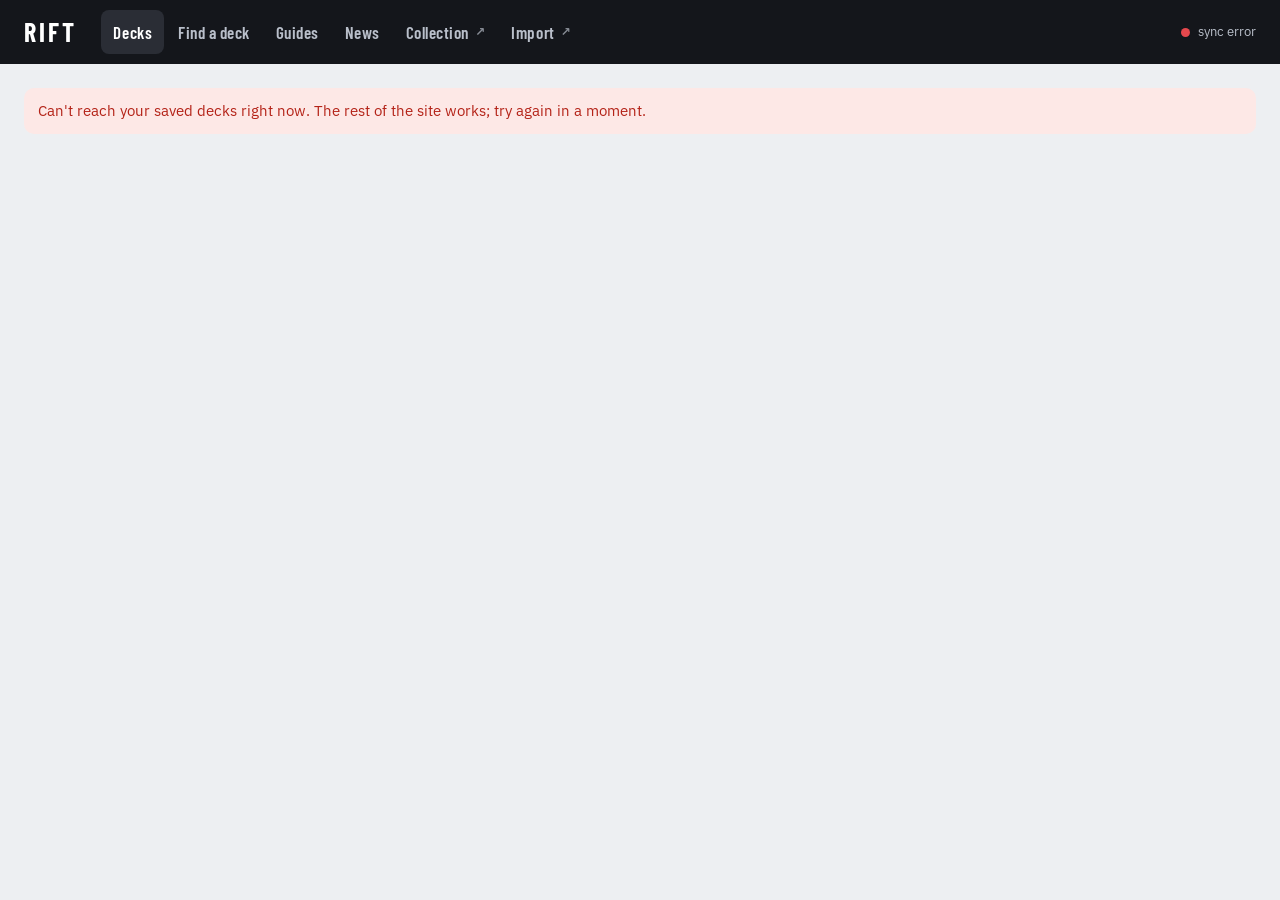
==== app/index.html @ c291ea28 "feat(app): new front end at /app/ — Decks, editor, one-tap journal, results app/index.html: Decks (r" ====
<!doctype html>
<html lang="en">
<head>
<meta charset="utf-8">
<meta name="viewport" content="width=device-width,initial-scale=1,viewport-fit=cover">
<title>Rift</title>
<meta name="description" content="Jay's Riftbound decks, matchups, results and guides.">
<link rel="preconnect" href="https://fonts.googleapis.com">
<link rel="preconnect" href="https://fonts.gstatic.com" crossorigin>
<link href="https://fonts.googleapis.com/css2?family=Barlow+Condensed:wght@600;700&family=IBM+Plex+Mono:wght@400;500&family=IBM+Plex+Sans:wght@400;500;600&display=swap" rel="stylesheet">
<style>
:root{
  --ink:#14161B; --ink2:#505766; --ink3:#7A818E; --line:#E3E6EB; --line2:#EEF0F3;
  --ground:#EDEFF2; --card:#fff; --soft:#F5F6F8; --head:#14161B; --headink:#B9BFCA; --headon:#2A2D35;
  --accent:#4A35D4; --accent2:#2F1FA8; --short:#B4540A; --shortbg:#FCEBDD;
  --good:#1E7A46; --goodbg:#E3F3EA; --bad:#B42318; --badbg:#FDE8E6; --later:#8A6A00; --laterbg:#FFF4CC;
  --Fury:#C8372D; --Calm:#2F8F5B; --Mind:#2F6FD0; --Body:#C9701E; --Chaos:#7D3CBF; --Order:#A8850F; --Colorless:#8B919C;
  --r:14px; --f-head:'Barlow Condensed',system-ui,sans-serif; --f-body:'IBM Plex Sans',system-ui,sans-serif; --f-mono:'IBM Plex Mono',ui-monospace,monospace;
}
@media (prefers-color-scheme: dark){
  :root:not([data-theme="light"]){
    --ink:#E8EAEE; --ink2:#A9B0BC; --ink3:#848B97; --line:#2C3038; --line2:#252930;
    --ground:#0F1115; --card:#181B21; --soft:#1F232A; --head:#0A0B0E; --headon:#23262D;
    --accent:#8C7BFF; --accent2:#B0A4FF; --short:#F0A15C; --shortbg:#3A2414;
    --good:#5FCF8F; --goodbg:#15301F; --bad:#FF8A7E; --badbg:#3A1714; --later:#E8C55A; --laterbg:#332A0C;
  }
}
:root[data-theme="dark"]{
  --ink:#E8EAEE; --ink2:#A9B0BC; --ink3:#848B97; --line:#2C3038; --line2:#252930;
  --ground:#0F1115; --card:#181B21; --soft:#1F232A; --head:#0A0B0E; --headon:#23262D;
  --accent:#8C7BFF; --accent2:#B0A4FF; --short:#F0A15C; --shortbg:#3A2414;
  --good:#5FCF8F; --goodbg:#15301F; --bad:#FF8A7E; --badbg:#3A1714; --later:#E8C55A; --laterbg:#332A0C;
}
*{box-sizing:border-box}
html{-webkit-text-size-adjust:100%}
body{margin:0;background:var(--ground);color:var(--ink);font:16px/1.45 var(--f-body)}
a{color:var(--accent)}a:hover{color:var(--accent2)}
button{font:inherit;color:inherit}
h1,h2,h3{font-family:var(--f-head);font-weight:700;letter-spacing:.01em;margin:0}
h1{font-size:clamp(38px,6vw,56px);line-height:1}
h2{font-size:28px;line-height:1.1}
h3{font-size:20px}
.lbl{font-family:var(--f-head);font-weight:700;text-transform:uppercase;letter-spacing:.06em;font-size:13px;color:var(--ink2)}
.num{font-family:var(--f-mono)}
.dim{color:var(--ink2)}
.small{font-size:14px}
.tiny{font-size:13px}

header.top{background:var(--head);color:#fff;position:sticky;top:0;z-index:20}
.top-in{max-width:1280px;margin:0 auto;padding:0 24px;display:flex;flex-wrap:wrap;align-items:center;gap:8px 24px;min-height:64px}
.brand{font-family:var(--f-head);font-weight:700;font-size:26px;letter-spacing:.12em;color:#fff;text-decoration:none}
nav.main{display:flex;flex-wrap:wrap;gap:2px;flex:1}
.navlink{font-family:var(--f-head);font-weight:600;font-size:17px;letter-spacing:.03em;text-decoration:none;color:var(--headink);padding:10px 12px;border-radius:8px;min-height:44px;display:flex;align-items:center;gap:6px}
.navlink:hover{color:#fff;background:var(--headon)}
.navlink[aria-current="page"]{color:#fff;background:var(--headon)}
.navlink .ext{font-size:12px;opacity:.7}
.sync{display:flex;align-items:center;gap:8px;font-size:13px;color:var(--headink)}
.sync i{width:9px;height:9px;border-radius:50%;background:#888;display:inline-block}

main{max-width:1280px;margin:0 auto;padding:24px;display:flex;flex-direction:column;gap:24px}
.panel{background:var(--card);border-radius:var(--r);padding:24px 28px;display:flex;flex-direction:column;gap:14px;min-width:0}
.cols{display:flex;flex-wrap:wrap;gap:24px;align-items:flex-start}
.cols>.wide{flex:999 1 560px;min-width:0}
.cols>.side{flex:1 1 340px;min-width:0;display:flex;flex-direction:column;gap:24px}
.headrow{display:flex;justify-content:space-between;align-items:baseline;gap:12px;flex-wrap:wrap}

.tabs{display:flex;flex-wrap:wrap;gap:8px}
.tab{display:flex;flex-direction:column;align-items:flex-start;gap:2px;min-height:56px;padding:8px 16px;border-radius:10px;cursor:pointer;font:600 16px var(--f-body);background:var(--card);color:var(--ink);border:1px solid var(--line);text-decoration:none;text-align:left}
.tab small{font-size:13px;font-weight:500}
.tab[aria-selected="true"]{background:var(--ink);color:var(--card);border-color:var(--ink)}
.tab.new{justify-content:center;color:var(--accent);border-style:dashed}

.hero{display:flex;flex-wrap:wrap;gap:20px 48px;align-items:flex-end;justify-content:space-between}
.stats{display:flex;flex-wrap:wrap;gap:28px}
.stat{display:flex;flex-direction:column;gap:4px}
.stat b{font-family:var(--f-head);font-weight:700;font-size:34px;line-height:1}
.stat .num{font-size:28px;font-weight:500;line-height:1.1}
.dots{display:flex;gap:6px;align-items:center;flex-wrap:wrap}
.dot{width:12px;height:12px;border-radius:50%;display:inline-block;flex:none}

.btn{font:600 15px var(--f-body);min-height:44px;padding:0 16px;border-radius:10px;border:1px solid var(--line);background:var(--card);color:var(--ink);cursor:pointer;display:inline-flex;align-items:center;gap:8px;text-decoration:none;justify-content:center}
.btn:hover{background:var(--soft)}
.btn.primary{background:var(--accent);border-color:var(--accent);color:#fff}
.btn.primary:hover{background:var(--accent2);color:#fff}
.btn.danger{color:var(--bad)}
.btn[disabled]{opacity:.4;cursor:not-allowed}
.btnrow{display:flex;gap:8px;flex-wrap:wrap}

.grid-list{display:grid;grid-template-columns:repeat(auto-fit,minmax(260px,1fr));gap:8px 36px}
.group{display:flex;flex-direction:column}
.group>.lbl{padding-bottom:6px;border-bottom:2px solid var(--ink)}
.row{display:flex;align-items:center;gap:10px;padding:7px 0;border-bottom:1px solid var(--line2);font-size:15px;min-height:40px}
.row .q{width:24px;color:var(--ink2);font-family:var(--f-mono);flex:none}
.row .n{flex:1;min-width:0}
.cardlink{background:none;border:0;padding:0;margin:0;cursor:pointer;text-align:left;font:inherit;color:inherit}
.cardlink:hover{text-decoration:underline;text-decoration-color:var(--ink3)}
.cost{font:500 13px var(--f-mono);color:var(--ink3);white-space:nowrap}
.pill{font:500 13px var(--f-mono);border-radius:6px;padding:2px 8px;white-space:nowrap}
.pill.short{color:var(--short);background:var(--shortbg)}
.pill.bad{color:var(--bad);background:var(--badbg)}
.pill.good{color:var(--good);background:var(--goodbg)}
.pill.later{color:var(--later);background:var(--laterbg)}

.seg{font:600 15px var(--f-body);border:1px solid var(--line);background:var(--card);color:var(--ink);border-radius:10px;min-height:44px;min-width:52px;cursor:pointer}
.seg:hover{background:var(--soft)}
.seg.w:active,.seg.w.flash{background:var(--goodbg);border-color:var(--good)}
.seg.l:active,.seg.l.flash{background:var(--badbg);border-color:var(--bad)}
.logrow{display:flex;align-items:center;gap:8px;padding:4px 0;border-bottom:1px solid var(--line2)}
.logrow .n{flex:1;font-size:15px;min-width:0}
.logrow .rec{font:400 13px var(--f-mono);color:var(--ink3)}
select,input[type=search],input[type=text]{font:16px var(--f-body);min-height:44px;border:1px solid var(--line);border-radius:10px;padding:0 12px;background:var(--card);color:var(--ink);max-width:100%}
.today{background:var(--soft);border-radius:10px;padding:12px 14px;display:flex;flex-direction:column;gap:6px}
.today .r{display:flex;gap:10px;font-size:15px}
.win{font-weight:600;color:var(--good)}.loss{font-weight:600;color:var(--bad)}.draw{font-weight:600;color:var(--ink2)}

.mgrid{display:grid;grid-template-columns:repeat(auto-fill,minmax(280px,1fr));gap:16px}
.mcard{background:var(--card);border-radius:var(--r);padding:20px 22px;display:flex;flex-direction:column;gap:10px}
.mcard dl{margin:0;display:grid;grid-template-columns:auto 1fr;gap:6px 12px;font-size:14px}
.mcard dt{font-size:12px}
.mcard dd{margin:0}

.check{display:flex;align-items:center;gap:10px;font-size:15px;padding:4px 0}
.check .n{flex:1}
.check .d{width:12px;height:12px;border-radius:50%;flex:none}
.check .why{display:block;font-size:13px;color:var(--ink2)}

.pm{width:44px;height:44px;border:1px solid var(--line);border-radius:10px;background:var(--card);font:600 20px var(--f-mono);color:var(--ink);cursor:pointer;display:flex;align-items:center;justify-content:center;flex:none}
.pm:hover{background:var(--soft)}
.pm.sm{width:auto;padding:0 10px;font:600 13px var(--f-body)}
.erow{display:flex;align-items:center;gap:8px;padding:6px 0;border-bottom:1px solid var(--line2);font-size:15px}
.erow .q{width:24px;text-align:center;font:500 17px var(--f-mono)}
.erow .n{flex:1;min-width:0;padding-left:4px}

table.t{border-collapse:collapse;width:100%;font-size:15px}
table.t th{font-family:var(--f-head);font-weight:700;text-transform:uppercase;letter-spacing:.06em;font-size:13px;color:var(--ink2);text-align:left;padding:8px 10px;border-bottom:2px solid var(--ink)}
table.t td{padding:8px 10px;border-bottom:1px solid var(--line2);vertical-align:top}
table.t td.r,table.t th.r{text-align:right}
.tablewrap{overflow-x:auto;-webkit-overflow-scrolling:touch}

.note{font-size:14px;color:var(--ink2);margin:0}
.callout{background:var(--soft);border-radius:10px;padding:12px 14px;font-size:14px;color:var(--ink2)}
.banner{border-radius:10px;padding:12px 14px;font-size:15px}
.banner.bad{background:var(--badbg);color:var(--bad)}
.banner.warn{background:var(--shortbg);color:var(--short)}

.guide{max-width:820px}
.guide h2{font-size:30px;margin:28px 0 8px;scroll-margin-top:84px}
.guide h3{font-size:22px;margin:22px 0 6px;scroll-margin-top:84px}
.guide p,.guide li{font-size:16px;line-height:1.6}
.guide blockquote{margin:12px 0;padding:12px 16px;border-left:4px solid var(--accent);background:var(--soft);border-radius:0 10px 10px 0}
.guide table{border-collapse:collapse;font-size:14px;width:100%}
.guide th,.guide td{border-bottom:1px solid var(--line);padding:6px 8px;text-align:left;vertical-align:top}
.guide th{border-bottom:2px solid var(--ink)}
.guide hr{border:0;border-top:1px solid var(--line);margin:24px 0}
.guide code{font:14px var(--f-mono);background:var(--soft);padding:1px 5px;border-radius:4px}
.guide pre{background:var(--soft);padding:12px;border-radius:8px;overflow-x:auto}
.toc{display:flex;flex-direction:column;gap:2px}
.toc a{text-decoration:none;padding:6px 0;font-size:15px}

dialog{border:0;border-radius:var(--r);padding:0;max-width:min(560px,94vw);width:100%;background:var(--card);color:var(--ink)}
dialog::backdrop{background:rgba(10,11,14,.6)}
.dlg{display:flex;flex-wrap:wrap;gap:18px;padding:22px}
.dlg img{width:220px;max-width:100%;border-radius:10px;flex:none;background:var(--soft)}
.dlg .txt{flex:1 1 220px;display:flex;flex-direction:column;gap:8px;white-space:pre-line}

.toast{position:fixed;left:50%;bottom:24px;transform:translateX(-50%);background:var(--ink);color:var(--card);padding:10px 16px;border-radius:10px;font-size:15px;z-index:50;display:flex;gap:12px;align-items:center;box-shadow:0 6px 24px rgba(0,0,0,.25)}
.toast button{background:none;border:0;color:var(--accent2);font-weight:600;cursor:pointer;min-height:36px}

nav.bottom{display:none}
.hide-sm{}
@media (max-width:720px){
  main{padding:16px 16px 96px;gap:16px}
  .panel{padding:18px}
  .top-in{padding:0 16px;min-height:56px}
  nav.main{display:none}
  nav.bottom{display:flex;position:fixed;left:0;right:0;bottom:0;background:var(--head);padding:4px 4px calc(8px + env(safe-area-inset-bottom));z-index:30}
  nav.bottom a{display:flex;flex-direction:column;align-items:center;justify-content:center;flex:1;min-height:56px;text-decoration:none;font:600 12px var(--f-body);color:var(--headink)}
  nav.bottom a[aria-current="page"]{color:#fff}
  .tabs{flex-wrap:nowrap;overflow-x:auto;padding-bottom:4px}
  .tab{flex:none;min-height:48px}
  .stat b{font-size:26px}.stat .num{font-size:22px}
  .hide-sm{display:none}
  .toast{bottom:84px}
}
</style>
</head>
<body>
<header class="top">
  <div class="top-in">
    <a class="brand" href="#/decks">RIFT</a>
    <nav class="main" aria-label="Main" id="nav"></nav>
    <span class="sync" id="sync" title=""><i></i><span>loading</span></span>
  </div>
</header>
<main id="view"><p class="dim">Loading…</p></main>
<nav class="bottom" aria-label="Main" id="bnav"></nav>
<dialog id="dlg"></dialog>

<script type="module">
import { indexCatalog, deckStats, deckChecks, journalRecord, ownedByIdentity, MAIN_SIZE, SB_MAX } from "../lib/decks.mjs";
import { mdToHtml, esc, slugify } from "../lib/markdown.mjs";

/* ── sync: the same Supabase row the old app and scripts/rift read ─────────────
   The row holds everything (collection, decks, settings), so every write here is
   read-modify-write on a fresh copy: pull, change only what this page owns, write
   the whole object back. Keys this page has never heard of ride through untouched.
   A copy of the row is kept in this browser before each write (the last 5). */
const SUPA_URL = "https://gnujcqoyjovhqkquwapd.supabase.co";
const SUPA_KEY = "sb_publishable_U9pC2YEA9YB2KxPog6t3SA_T03Jid1g";
const SUPA_TABLE = "riftbound", SUPA_ID = "jay";
const H = { apikey: SUPA_KEY, Authorization: `Bearer ${SUPA_KEY}`, "Content-Type": "application/json" };

const ls = {
  get(k, d) { try { const v = localStorage.getItem(k); return v ? JSON.parse(v) : d; } catch { return d; } },
  set(k, v) { try { localStorage.setItem(k, JSON.stringify(v)); return true; } catch { return false; } },
};

let ROW = null;          // the synced data object, as last read
let SYNC = "loading";    // loading | ok | offline | error

function setSync(state, msg) {
  SYNC = state;
  const el = document.getElementById("sync");
  const c = { loading: "#C9A227", ok: "#3FB37F", offline: "#E07B39", error: "#E5484D" }[state];
  el.querySelector("i").style.background = c;
  const q = queue().length;
  el.querySelector("span").textContent = msg || ({ loading: "syncing", ok: q ? `${q} to send` : "synced", offline: "offline", error: "sync error" })[state];
  el.title = state === "ok" ? "Saved to the same row the old app and scripts/rift read." :
    "Can't reach the sync row. Logged rounds wait in this browser and send when it's back; deck edits can't be saved until then.";
}

async function pull() {
  const r = await fetch(`${SUPA_URL}/rest/v1/${SUPA_TABLE}?id=eq.${SUPA_ID}&select=data`, { headers: H, cache: "no-store" });
  if (!r.ok) throw new Error(`sync ${r.status}`);
  const rows = await r.json();
  if (!rows.length || !rows[0].data) throw new Error("no state row");
  return rows[0].data;
}

function backup(data) {
  const list = ls.get("rift-app-backups", []);
  list.unshift({ at: new Date().toISOString(), data });
  while (list.length > 5) list.pop();
  if (!ls.set("rift-app-backups", list)) ls.set("rift-app-backups", list.slice(0, 1));
}

let writing = Promise.resolve();
function write(mutate) {
  // Serialized, so two quick taps can't read the same row and drop one another.
  const run = writing.then(async () => {
    setSync("loading");
    const fresh = await pull();
    backup(fresh);
    mutate(fresh);
    const r = await fetch(`${SUPA_URL}/rest/v1/${SUPA_TABLE}`, {
      method: "POST", headers: { ...H, Prefer: "resolution=merge-duplicates" },
      body: JSON.stringify({ id: SUPA_ID, data: fresh }),
    });
    if (!r.ok) throw new Error(`sync ${r.status}`);
    ROW = fresh;
    setSync("ok");
  });
  writing = run.catch(() => {});
  return run;
}

/* ── the journal queue: a tap is never lost to a bad signal at the store ────── */
const queue = () => ls.get("rift-app-queue", []);
async function flushQueue() {
  const q = queue();
  if (!q.length) return;
  try {
    await write((d) => {
      const have = new Set((d.journal || []).map((g) => g.id));
      d.journal = (d.journal || []).concat(q.filter((g) => !have.has(g.id)));
    });
    const sent = new Set(q.map((g) => g.id));
    ls.set("rift-app-queue", queue().filter((g) => !sent.has(g.id)));
    setSync("ok");
  } catch { setSync("offline"); }
}
const journal = () => {
  const sent = ROW?.journal || [];
  const ids = new Set(sent.map((g) => g.id));
  return sent.concat(queue().filter((g) => !ids.has(g.id)));
};

/* ── data ────────────────────────────────────────────────────────────────── */
let CAT, IDX, TOP, TIERS, GUIDES, NEWS, IMG = "";
const BYNAME = new Map();        // folded legend name "Irelia, Blade Dancer" -> legend card
const getJSON = (f) => fetch(`../data/${f}`).then((r) => (r.ok ? r.json() : null)).catch(() => null);

async function loadData() {
  const [cards, extras, banned, errata, top, tiers, guides, news] = await Promise.all(
    ["cards.json", "extras.json", "banned.json", "errata.json", "topdecks.json", "tiers.json", "guides.json", "news.json"].map(getJSON));
  if (!cards) throw new Error("data/cards.json did not load");
  CAT = cards; IMG = cards.imagePrefix || "";
  const all = [...cards.cards, ...((extras && extras.cards) || [])];
  // Riot's feed carries printed text; errata.json carries the current wording.
  const fix = new Map(((errata && errata.cards) || []).filter((e) => e.status === "catalog-stale" && e.name && e.new).map((e) => [e.name, e.new]));
  for (const c of all) if (fix.has(c.n)) { c.x = fix.get(c.n); c.errata = true; }
  IDX = indexCatalog(all, banned);
  for (const c of all) if (c.t === "Legend" && !c.v) { const n = IDX.legendName(c); if (!BYNAME.has(n)) BYNAME.set(n, c); }
  TOP = top; TIERS = tiers; GUIDES = guides; NEWS = news;
}

/* ── helpers ─────────────────────────────────────────────────────────────── */
const $ = (s) => document.querySelector(s);
const money = (n) => (n == null ? "—" : `$${n.toFixed(2)}`);
const pct = (x) => `${(x * 100).toFixed(1)}%`;
const today = () => new Date().toLocaleDateString("en-CA");
const dayOf = (iso) => new Date(iso).toLocaleDateString("en-CA");
const uid = () => Math.random().toString(36).slice(2, 10);
const dots = (ds, size = 12) => (ds || []).filter((d) => d !== "Colorless")
  .map((d) => `<span class="dot" style="background:var(--${d});width:${size}px;height:${size}px" title="${d}"></span>`).join("");
const champOf = (name) => String(name).split(",")[0];
const legendCard = (name) => BYNAME.get(name) || null;
const costOf = (c) => {
  if (!c || c.e == null) return "";
  const p = c.p ? ` ${c.p}P` : "";
  return `${c.e}E${p}`;
};
let toastTimer = null;
function toast(msg, action = null) {
  document.querySelector(".toast")?.remove();
  const el = document.createElement("div");
  el.className = "toast"; el.setAttribute("role", "status");
  el.innerHTML = `<span>${esc(msg)}</span>${action ? `<button type="button">${esc(action.label)}</button>` : ""}`;
  if (action) el.querySelector("button").onclick = () => { el.remove(); action.run(); };
  document.body.appendChild(el);
  clearTimeout(toastTimer);
  toastTimer = setTimeout(() => el.remove(), action ? 6000 : 2600);
}

function showCard(code) {
  const c = IDX.BY.get(code);
  if (!c) return;
  const own = ownedByIdentity(ROW?.inv || {}, IDX).get(IDX.identity(c)) || 0;
  const prints = IDX.byId.get(IDX.identity(c)) || [c];
  const priced = prints.filter((p) => p.mp > 0).sort((a, b) => a.mp - b.mp)[0];
  const d = $("#dlg");
  d.innerHTML = `<div class="dlg">
    ${c.i ? `<img src="${esc(IMG + c.i)}" alt="${esc(c.n)}" loading="lazy">` : ""}
    <div class="txt">
      <div class="dots">${dots(c.d)}<span class="lbl">${esc(c.t)}${c.e != null ? ` · ${esc(costOf(c))}` : ""}${c.m != null ? ` · ${c.m} Might` : ""}</span></div>
      <h2>${esc(c.t === "Legend" ? IDX.legendName(c) : c.n)}</h2>
      <div>${esc((c.x || "").replace(/:rb_energy_(\d+):/g, "[$1]").replace(/:rb_rune_(\w+):/g, "[$1]").replace(/:rb_might:/g, " Might").replace(/:rb_exhaust:/g, "[Exhaust]"))}</div>
      ${c.errata ? `<div class="tiny dim">Current wording (errata); the printed card differs.</div>` : ""}
      <div class="small dim">You own ${own}${prints.length > 1 ? ` across ${prints.length} printings` : ""} · ${priced ? `from ${money(priced.mp)}` : "no market price"}</div>
      <form method="dialog"><button class="btn">Close</button></form>
    </div></div>`;
  d.showModal();
}
document.addEventListener("click", (e) => {
  const b = e.target.closest("[data-card]");
  if (b) { e.preventDefault(); showCard(b.dataset.card); }
});

/* ── the field: Riot's latest RQ with a Day 1 / Day 2 table ──────────────── */
function latestField() {
  const ev = (TOP?.events || []).find((e) => e.field && e.day1 && e.day2);
  if (!ev) return null;
  const rows = ev.field.filter((r) => r.legend).map((r) => ({
    legend: r.legend, d1: r.d1, d2: r.d2, share: r.d1 / ev.day1,
    conv: r.d2 != null ? (r.d2 / ev.day2) / (r.d1 / ev.day1) : null,
    top8: ev.decks.filter((d) => d.legend === r.legend && d.overall != null && d.overall <= 8).map((d) => d.overall).sort((a, b) => a - b),
  })).sort((a, b) => b.d1 - a.d1);
  return { ev, rows };
}
const eventName = (ev) => ev.title.replace(/[’']s? Top Decks$/i, "").replace(/’/g, "'");
function tierOf(legend) {
  const c = legendCard(legend);
  if (!c || !TIERS?.tiers) return null;
  const champ = IDX.championOf(c), epi = c.n.replace(/ - Starter$/, "");
  const hit = TIERS.tiers.find((t) => t.champion === champ && (!t.epithet || t.epithet.replace(/ - Starter$/, "") === epi));
  return hit ? hit.tier : null;
}

/* ── routing ─────────────────────────────────────────────────────────────── */
const OLD = "../";   // the old app, until each of its tabs has a replacement here
const NAV = [
  ["decks", "Decks"], ["find", "Find a deck"], ["guides", "Guides"], ["news", "News"],
  ["old:collection", "Collection"], ["old:import", "Import"],
];
function renderNav(cur) {
  const link = ([k, label]) => k.startsWith("old:")
    ? `<a class="navlink" href="${OLD}" title="Still in the old app">${label}<span class="ext">↗</span></a>`
    : `<a class="navlink" href="#/${k}" ${cur === k ? 'aria-current="page"' : ""}>${label}</a>`;
  $("#nav").innerHTML = NAV.map(link).join("");
  $("#bnav").innerHTML = [["decks", "Decks"], ["find", "Find"], ["guides", "Guides"], ["news", "News"]]
    .map(([k, l]) => `<a href="#/${k}" ${cur === k ? 'aria-current="page"' : ""}>${l}</a>`).join("") +
    `<a href="${OLD}">Collection ↗</a>`;
}

let DIRTY = null;   // the editor's unsaved working copy, if any
let lastHash = location.hash;
window.addEventListener("hashchange", () => {
  if (DIRTY && !confirm("Leave without saving your deck changes?")) { history.replaceState(null, "", lastHash); return; }
  DIRTY = null;
  lastHash = location.hash;
  route();
});

function route() {
  const [, page = "decks", arg = ""] = (location.hash || "#/decks").split("?")[0].split("/");
  const key = decodeURIComponent(arg);
  renderNav(page === "deck" || page === "edit" || page === "new" ? "decks" : page === "guide" ? "guides" : page);
  const v = $("#view");
  try {
    if (page === "find") v.innerHTML = viewFind(key);
    else if (page === "guides") v.innerHTML = viewGuides();
    else if (page === "guide") { v.innerHTML = `<p class="dim">Loading guide…</p>`; viewGuide(key); }
    else if (page === "news") v.innerHTML = viewNews();
    else if (page === "edit" || page === "new") { v.innerHTML = ""; viewEdit(page === "new" ? null : key); }
    else v.innerHTML = viewDecks(page === "deck" ? key : null);
  } catch (e) {
    console.error(e);
    v.innerHTML = `<div class="banner bad">Something broke rendering this page: ${esc(e.message)}</div>`;
  }
  const anchor = new URLSearchParams(location.hash.split("?")[1] || "").get("at");
  if (anchor) setTimeout(() => document.getElementById(anchor)?.scrollIntoView({ block: "start" }), 50);
  else window.scrollTo(0, 0);
}

/* ══ Decks ════════════════════════════════════════════════════════════════ */
const decks = () => ROW?.decks || [];
let CURRENT = null;      // the deck on screen, which a logged game belongs to
function pickDeck(id) {
  const ds = decks();
  return ds.find((d) => d.id === id) || ds.find((d) => d.id === ls.get("rift-app-deck")) || ds[ds.length - 1] || null;
}
const ZONES = [["Units", (c) => c.t === "Unit"], ["Spells", (c) => c.t === "Spell"], ["Gear", (c) => c.t === "Gear"],
  ["Battlefields", (c) => c.t === "Battlefield"], ["Runes", (c) => c.t === "Rune"]];
const sortRows = (a, b) => (a.card?.e ?? 99) - (b.card?.e ?? 99) || (a.card?.n || a.code).localeCompare(b.card?.n || b.code);

function deckTag(d) {
  const st = deckStats(d, IDX, ROW.inv);
  const n = st.mainGap.cards;
  return n ? { text: `${n} short`, short: true } : { text: st.sideGap.cards ? "main ready" : "ready", short: false };
}

function viewDecks(id) {
  if (!ROW) return SYNC === "loading" ? `<p class="dim">Loading your decks…</p>`
    : `<div class="banner bad">Can't reach your saved decks right now. The rest of the site works; try again in a moment.</div>`;
  const d = pickDeck(id);
  const tabs = decks().map((x) => {
    const t = deckTag(x);
    return `<a class="tab" role="tab" aria-selected="${x === d}" href="#/deck/${encodeURIComponent(x.id)}">
      <span>${esc(x.name)}</span><small style="color:${x === d ? "inherit" : t.short ? "var(--short)" : "var(--good)"}">${esc(t.text)}</small></a>`;
  }).join("") + `<a class="tab new" href="#/new">+ New deck</a>`;
  if (!d) return `<div class="tabs" role="tablist">${tabs}</div><div class="panel"><p>No decks yet.</p></div>`;
  ls.set("rift-app-deck", d.id);
  CURRENT = d;

  const st = deckStats(d, IDX, ROW.inv);
  const checks = deckChecks(d, IDX, st);
  const L = st.legend;
  const bad = checks.filter((k) => k.ok === false);
  const later = checks.find((k) => k.ok === "later");
  const gap = st.mainGap, sgap = st.sideGap;

  const group = (title, rows) => rows.length ? `<div class="group">
      <div class="lbl">${title} · ${rows.reduce((a, r) => a + r.qty, 0)}</div>
      ${rows.sort(sortRows).map((r) => `<div class="row">
        <span class="q">${r.qty}</span>
        <span class="n">${r.card ? `<button class="cardlink" data-card="${esc(r.code)}">${esc(r.card.n)}</button>` : `<span class="dim">${esc(r.code)} (not in catalog)</span>`}</span>
        <span class="cost hide-sm">${esc(costOf(r.card))}</span>
        ${r.short ? `<span class="pill short">need ${r.short}</span>` : ""}
      </div>`).join("")}</div>` : "";
  const main = st.rows.filter((r) => r.card && r.zone !== "legend");
  const groups = ZONES.map(([t, f]) => group(t, main.filter((r) => f(r.card)))).join("") +
    group("Sideboard", st.side.slice()) + group("Not in catalog", st.rows.filter((r) => !r.card));

  const buy = [...st.rows.map((r) => ({ ...r, sb: false })), ...st.side.map((r) => ({ ...r, sb: true }))]
    .filter((r) => r.short && r.card).sort((a, b) => (b.cost ?? -1) - (a.cost ?? -1));

  return `
  <div class="tabs" role="tablist" aria-label="Your decks">${tabs}</div>
  <section class="panel hero">
    <div style="display:flex;flex-direction:column;gap:10px;min-width:0">
      <div class="dots">${dots(L?.d)}<span class="lbl">${esc((L?.d || []).join(" / "))}</span>
        ${later ? `<span class="pill later">legal ${esc(later.val.replace("from ", ""))}</span>` : ""}</div>
      <h1>${L ? `<button class="cardlink" data-card="${esc(L.c)}">${esc(IDX.legendName(L))}</button>` : esc(d.name)}</h1>
      <div class="dim">${esc(d.name)} · ${st.count.main} main · ${st.count.side} sideboard</div>
    </div>
    <div class="stats">
      <div class="stat"><span class="lbl">Status</span>
        <b style="color:${gap.cards ? "var(--short)" : bad.length ? "var(--bad)" : "var(--good)"}">${gap.cards ? `${gap.cards} short` : bad.length ? `${bad.length} rule${bad.length > 1 ? "s" : ""} broken` : "Ready"}</b></div>
      <div class="stat"><span class="lbl">To finish main</span><span class="num">${gap.cards ? money(gap.total) : "$0.00"}${gap.unpriced ? `<span class="tiny dim"> + ${gap.unpriced} unpriced</span>` : ""}</span></div>
      ${sgap.cards ? `<div class="stat"><span class="lbl">Sideboard</span><span class="num">${sgap.cards} · ${money(sgap.total)}</span></div>` : ""}
    </div>
  </section>
  ${bad.length ? `<div class="banner bad"><strong>Not a legal deck yet:</strong> ${bad.map((k) => esc(`${k.label} (${k.val})`)).join(" · ")}</div>` : ""}

  <div class="cols">
    <section class="panel wide">
      <div class="headrow"><h2>Decklist</h2>
        <div class="btnrow"><span class="small dim" style="align-self:center">Tap a card to read it</span>
        <a class="btn primary" href="#/edit/${encodeURIComponent(d.id)}">Edit deck</a></div></div>
      <div class="grid-list">${groups}</div>
    </section>
    <div class="side">
      ${logPanel(d)}
      <section class="panel">
        <div class="headrow"><h2>To get</h2><span class="num small dim">${gap.cards + sgap.cards} cards · ${money(gap.total + sgap.total)}${gap.unpriced + sgap.unpriced ? ` + ${gap.unpriced + sgap.unpriced} unpriced` : ""}</span></div>
        ${buy.length ? `<div>${buy.map((r) => `<div class="row"><span class="q">${r.short}×</span>
          <span class="n"><button class="cardlink" data-card="${esc(r.code)}">${esc(r.card.n)}</button>${r.sb ? `<span class="tiny dim"> · side</span>` : ""}</span>
          <span class="num small">${r.cost == null ? "no price" : money(r.cost)}</span></div>`).join("")}</div>
          <p class="note">Cheapest printing on riftbound.gg's market (catalog of ${esc(CAT.generatedAt)}). "No price" means none is listed, not free.</p>`
          : `<p class="note">You own every card in this list.</p>`}
      </section>
    </div>
  </div>
  ${matchupsPanel(d, L)}`;
}

/* ── one-tap journal ─────────────────────────────────────────────────────── */
function opponentsFor(d) {
  const recent = [];
  for (const g of journal().slice().reverse()) if (g.deck === d.id && g.opp !== "Other" && !recent.includes(g.opp)) recent.push(g.opp);
  const field = latestField();
  const list = [...recent.slice(0, 4)];
  for (const r of field ? field.rows : []) { if (list.length >= 9) break; if (!list.includes(r.legend)) list.push(r.legend); }
  return list;
}
function shortName(legend, all) {
  const champ = champOf(legend);
  return all.filter((x) => champOf(x) === champ).length > 1 ? legend : champ;
}
function logPanel(d) {
  const opps = opponentsFor(d);
  const rec = journalRecord(journal(), d.id);
  const all = [...BYNAME.keys()].sort();
  const mine = journal().filter((g) => g.deck === d.id && dayOf(g.at) === today());
  const r = (o) => { const x = rec.get(o); return x ? `${x.w}–${x.l}${x.d ? `–${x.d}` : ""}` : ""; };
  return `<section class="panel" id="log">
    <div class="headrow"><h2>Log a game</h2><span class="tiny dim">tap who, then W or L</span></div>
    <div>${opps.map((o) => `<div class="logrow">
      <span class="n">${esc(shortName(o, opps))} <span class="rec">${r(o)}</span></span>
      <button class="seg w" data-log="W" data-opp="${esc(o)}" aria-label="Won against ${esc(o)}">W</button>
      <button class="seg l" data-log="L" data-opp="${esc(o)}" aria-label="Lost to ${esc(o)}">L</button></div>`).join("")}
      <div class="logrow">
        <select id="opp-other" aria-label="Another legend" style="flex:1;min-width:0">
          <option value="">Another legend…</option>
          ${all.filter((n) => !opps.includes(n)).map((n) => `<option>${esc(n)}</option>`).join("")}
          <option value="Other">Other / unknown</option>
        </select>
        <button class="seg w" data-log="W" data-opp="" aria-label="Won">W</button>
        <button class="seg l" data-log="L" data-opp="" aria-label="Lost">L</button>
      </div></div>
    ${mine.length ? `<div class="today"><span class="lbl">Today</span>
      ${mine.map((g, i) => `<div class="r"><span class="num dim">${i + 1}</span><span style="flex:1">${esc(shortName(g.opp, [g.opp]))}</span>
        <span class="${g.res === "W" ? "win" : g.res === "L" ? "loss" : "draw"}">${g.res === "W" ? "Win" : g.res === "L" ? "Loss" : "Draw"}</span></div>`).join("")}
      <button class="btn" data-undo="${esc(mine[mine.length - 1].id)}" style="align-self:flex-start;min-height:36px">Undo last</button></div>`
      : `<p class="note">One tap per game. Mistake notes can come later; the record is what matters at the table.</p>`}
  </section>`;
}
document.addEventListener("click", async (e) => {
  const b = e.target.closest("[data-log]");
  if (b) {
    const d = CURRENT;
    if (!d) return;
    let opp = b.dataset.opp;
    if (!opp) { opp = $("#opp-other")?.value; if (!opp) { toast("Pick the legend first"); return; } }
    const entry = { id: uid(), at: new Date().toISOString(), deck: d.id, opp, res: b.dataset.log };
    ls.set("rift-app-queue", queue().concat(entry));
    b.classList.add("flash");
    route();
    toast(`${b.dataset.log === "W" ? "Win" : "Loss"} vs ${shortName(opp, [opp])} logged`, { label: "Undo", run: () => undo(entry.id) });
    await flushQueue();
    if (!DIRTY && (location.hash === "" || location.hash.startsWith("#/deck"))) route();
    return;
  }
  const u = e.target.closest("[data-undo]");
  if (u) undo(u.dataset.undo);
});
async function undo(id) {
  ls.set("rift-app-queue", queue().filter((g) => g.id !== id));
  try { await write((d) => { d.journal = (d.journal || []).filter((g) => g.id !== id); }); }
  catch { setSync("offline"); toast("Couldn't reach sync; try Undo again when online"); }
  route();
}

/* ── matchups ────────────────────────────────────────────────────────────── */
function guidesFor(L) {
  if (!L || !GUIDES?.guides) return [];
  return GUIDES.guides.filter((g) => g.legend && g.legend.trim() === L.n.replace(/ - Starter$/, ""));
}
function planLinks(guides, legend) {
  const champ = champOf(legend);
  const out = [];
  for (const g of guides) for (const s of g.sections || []) {
    if (s.startsWith(legend) || s.startsWith(champ + ",") || s.startsWith(champ + " ")) out.push({ g, s });
  }
  return out;
}
function matchupsPanel(d, L) {
  const field = latestField();
  const rec = journalRecord(journal(), d.id);
  const guides = guidesFor(L);
  const names = [...new Set([...(field ? field.rows.slice(0, 10).map((r) => r.legend) : []), ...rec.keys()])].filter((n) => n !== "Other");
  const cards = names.map((n) => {
    const f = field?.rows.find((r) => r.legend === n);
    const c = legendCard(n);
    const r = rec.get(n);
    const plans = planLinks(guides, n);
    return `<article class="mcard">
      <div class="headrow"><h3 style="font-family:var(--f-body);font-weight:600;font-size:18px">${c ? `<button class="cardlink" data-card="${esc(c.c)}">${esc(n)}</button>` : esc(n)}</h3>
        <span class="num small dim">${f ? pct(f.share) : "—"}</span></div>
      <div class="dots">${dots(c?.d, 10)}<span class="tiny dim">${esc((c?.d || []).join(" / "))}</span></div>
      <dl>
        <dt class="lbl">You</dt><dd class="num">${r ? `${r.w}–${r.l}${r.d ? `–${r.d}` : ""}` : "no games yet"}</dd>
        <dt class="lbl">Field</dt><dd>${f ? `${f.conv != null ? `converts ${f.conv.toFixed(2)}` : ""}${f.top8.length ? ` · Top 8: ${f.top8.map((x) => `#${x}`).join(", ")}` : ""}` : "not in Riot's table"}</dd>
        <dt class="lbl">Plan</dt><dd>${plans.length ? plans.map((p) => `<a href="#/guide/${encodeURIComponent(p.g.slug)}?at=${slugify(p.s)}">${esc(p.g.title.split("—")[0].trim())}</a>`).join("<br>") : `<span class="dim">none yet</span>`}</dd>
      </dl></article>`;
  }).join("");
  return `<section style="display:flex;flex-direction:column;gap:14px">
    <div class="headrow"><h2>Matchups</h2>
      <span class="small dim">${field ? `Share of Day 1 at ${esc(eventName(field.ev))}, Riot's table · "converts" is Day 2 share ÷ Day 1 share` : "No field table yet"}</span></div>
    <div class="mgrid">${cards}</div></section>`;
}

/* ══ Editor ══════════════════════════════════════════════════════════════ */
function viewEdit(id) {
  const src = id ? decks().find((d) => d.id === id) : null;
  if (id && !src) { $("#view").innerHTML = `<div class="banner bad">No deck with that id.</div>`; return; }
  const W = src ? JSON.parse(JSON.stringify({ id: src.id, name: src.name, cards: src.cards || {}, sb: src.sb || {} }))
    : { id: "d" + Date.now().toString(36), name: "New deck", cards: {}, sb: {} };
  const isNew = !src;
  let q = "";
  const touch = () => { DIRTY = W; draw(); };

  const set = (zone, code, n) => {
    const m = zone === "sb" ? W.sb : W.cards;
    if (n <= 0) delete m[code]; else m[code] = n;
    touch();
  };
  const move = (from, code) => {
    const a = from === "sb" ? W.sb : W.cards, b = from === "sb" ? W.cards : W.sb;
    a[code]--; if (a[code] <= 0) delete a[code];
    b[code] = (b[code] || 0) + 1;
    touch();
  };
  const setLegend = (code) => {
    for (const k of Object.keys(W.cards)) if (IDX.BY.get(k)?.t === "Legend") delete W.cards[k];
    W.cards[code] = 1; touch();
  };

  function results() {
    const st = deckStats(W, IDX, ROW?.inv || {});
    const L = st.legend;
    const ident = new Set(L?.d || []);
    const champ = L ? IDX.championOf(L) : null;
    const own = ownedByIdentity(ROW?.inv || {}, IDX);
    const t = q.trim().toLowerCase();
    if (!t && L) return `<p class="note">Search by name, tag or rules text. Only cards inside ${esc([...ident].join(" / "))} are shown.</p>`;
    let pool = IDX.cards.filter((c) => !c.v && c.t !== "Token" && (c.t !== "Legend" || !L || t));
    if (!L) pool = pool.filter((c) => c.t === "Legend");
    if (t) pool = pool.filter((c) => `${c.n} ${IDX.legendName(c) || ""} ${(c.g || []).join(" ")} ${c.x || ""}`.toLowerCase().includes(t));
    if (L) pool = pool.filter((c) => c.t === "Legend" || (c.d || []).every((d) => d === "Colorless" || ident.has(d)));
    pool.sort((a, b) => (a.n.toLowerCase().startsWith(t) ? 0 : 1) - (b.n.toLowerCase().startsWith(t) ? 0 : 1) || a.n.localeCompare(b.n));
    pool = pool.slice(0, 30);
    if (!pool.length) return `<p class="note">No card matches${L ? ` inside ${esc([...ident].join(" / "))}` : ""}.</p>`;
    return pool.map((c) => {
      const sig = IDX.signatureOf(c);
      const blocked = sig && champ && sig !== champ ? `${sig}'s signature, not legal with ${champ}`
        : IDX.bannedNames.has(c.n) ? "Banned" : null;
      const later = IDX.notYetStandard(c);
      const inDeck = (W.cards[c.c] || 0) + (W.sb[c.c] || 0);
      const note = blocked || [inDeck ? `${inDeck} in deck` : "", `you own ${own.get(IDX.identity(c)) || 0}`, later ? (later.from ? `legal ${later.from}` : "not Standard") : "", costOf(c)].filter(Boolean).join(" · ");
      const label = c.t === "Legend" ? IDX.legendName(c) : c.n;
      return `<div class="erow"><span class="n"><button class="cardlink" data-card="${esc(c.c)}">${esc(label)}</button>
        <span class="tiny" style="display:block;color:${blocked ? "var(--bad)" : "var(--ink2)"}">${dots(c.d, 9)} ${esc(note)}</span></span>
        ${c.t === "Legend" ? `<button class="pm sm" data-act="legend" data-code="${esc(c.c)}">${L ? "Swap legend" : "Use"}</button>`
          : `<button class="pm" data-act="add" data-code="${esc(c.c)}" ${blocked ? "disabled" : ""} aria-label="Add ${esc(c.n)} to main">+</button>
             ${c.t !== "Rune" && c.t !== "Battlefield" ? `<button class="pm sm" data-act="addsb" data-code="${esc(c.c)}" ${blocked ? "disabled" : ""} aria-label="Add ${esc(c.n)} to sideboard">+SB</button>` : ""}`}
      </div>`;
    }).join("");
  }

  function draw() {
    const st = deckStats(W, IDX, ROW?.inv || {});
    const checks = deckChecks(W, IDX, st);
    const L = st.legend;
    const row = (r, zone) => `<div class="erow">
      <button class="pm" data-act="dec" data-zone="${zone}" data-code="${esc(r.code)}" aria-label="One fewer ${esc(r.card?.n || r.code)}">−</button>
      <span class="q">${r.qty}</span>
      <button class="pm" data-act="inc" data-zone="${zone}" data-code="${esc(r.code)}" aria-label="One more ${esc(r.card?.n || r.code)}">+</button>
      <span class="n">${r.card ? `<button class="cardlink" data-card="${esc(r.code)}">${esc(r.card.n)}</button>` : esc(r.code)}
        <span class="cost">${esc(costOf(r.card))}</span></span>
      ${r.short ? `<span class="pill short">need ${r.short}</span>` : `<span class="tiny dim hide-sm">own ${r.have}</span>`}
      ${r.card && !["Legend", "Rune", "Battlefield"].includes(r.card.t) ? `<button class="pm sm" data-act="move" data-zone="${zone}" data-code="${esc(r.code)}" title="${zone === "sb" ? "Move one to the main deck" : "Move one to the sideboard"}">${zone === "sb" ? "→ main" : "→ SB"}</button>` : ""}
    </div>`;
    const main = st.rows.filter((r) => r.zone !== "legend");
    const grp = (title, rows, zone) => rows.length ? `<div class="group"><div class="lbl">${title} · ${rows.reduce((a, r) => a + r.qty, 0)}</div>${rows.sort(sortRows).map((r) => row(r, zone)).join("")}</div>` : "";
    const groups = ZONES.map(([t, f]) => grp(t, main.filter((r) => r.card && f(r.card)), "main")).join("") +
      grp("Not in catalog", main.filter((r) => !r.card), "main") + grp("Sideboard", st.side.slice(), "sb");
    const dot = (ok) => `background:${ok === true ? "var(--good)" : ok === "later" ? "var(--later)" : "var(--bad)"}`;
    $("#view").innerHTML = `
    <div class="headrow" style="align-items:flex-end">
      <div style="display:flex;flex-direction:column;gap:6px;min-width:0">
        <a href="${src ? `#/deck/${encodeURIComponent(src.id)}` : "#/decks"}" class="small">‹ Back${src ? ` to ${esc(src.name)}` : ""}</a>
        <label class="lbl" for="dname">Deck name</label>
        <input type="text" id="dname" value="${esc(W.name)}" style="font:700 30px var(--f-head);min-width:min(520px,80vw)">
      </div>
      <div class="btnrow">
        ${src ? `<button class="btn danger" data-act="delete">Delete</button><button class="btn" data-act="saveas">Save as copy</button>` : ""}
        <button class="btn primary" data-act="save" ${DIRTY || isNew ? "" : "disabled"}>Save</button>
      </div>
    </div>
    <div class="cols">
      <section class="panel wide">
        <div class="headrow"><h2>${L ? `<button class="cardlink" data-card="${esc(L.c)}">${esc(IDX.legendName(L))}</button>` : "Pick a legend"}</h2>
          <div class="dots">${dots(L?.d)}</div></div>
        ${main.length || st.side.length ? `<div style="display:flex;flex-direction:column;gap:18px">${groups}</div>` : `<p class="note">Empty. ${L ? "Search on the right to add cards." : "Start with a legend: search on the right."}</p>`}
      </section>
      <div class="side">
        <section class="panel">
          <h2>Checks</h2>
          ${checks.map((k) => `<div class="check"><span class="d" style="${dot(k.ok)}" aria-hidden="true"></span>
            <span class="n">${esc(k.label)}${k.ok !== true && k.detail && [].concat(k.detail).length ? `<span class="why">${esc([].concat(k.detail).slice(0, 5).join(" · "))}</span>` : ""}</span>
            <span class="num small">${esc(k.val)}</span></div>`).join("")}
          <div class="check" style="border-top:1px solid var(--line2);padding-top:10px"><span class="n">Cards you're short</span>
            <span class="num" style="color:var(--short)">${st.mainGap.cards + st.sideGap.cards}</span></div>
        </section>
        <section class="panel">
          <label style="display:flex;flex-direction:column;gap:6px"><span class="lbl">${L ? "Add a card" : "Find a legend"}</span>
            <input type="search" id="q" value="${esc(q)}" placeholder="${L ? "Name, tag or text" : "Champion or legend name"}" autocomplete="off"></label>
          <div id="results">${results()}</div>
        </section>
      </div>
    </div>`;
    const qi = $("#q");
    qi.oninput = () => { q = qi.value; $("#results").innerHTML = results(); };
    $("#dname").oninput = (e) => { W.name = e.target.value; DIRTY = W; $("[data-act=save]").disabled = false; };
  }

  const view = $("#view");
  view.onclick = async (e) => {
    const b = e.target.closest("[data-act]");
    if (!b) return;
    const code = b.dataset.code, zone = b.dataset.zone, m = zone === "sb" ? W.sb : W.cards;
    const act = b.dataset.act;
    if (act === "inc") set(zone, code, (m[code] || 0) + 1);
    else if (act === "dec") set(zone, code, (m[code] || 0) - 1);
    else if (act === "move") move(zone, code);
    else if (act === "add") { W.cards[code] = (W.cards[code] || 0) + 1; touch(); keepSearch(); }
    else if (act === "addsb") { W.sb[code] = (W.sb[code] || 0) + 1; touch(); keepSearch(); }
    else if (act === "legend") { setLegend(code); q = ""; draw(); }
    else if (act === "save" || act === "saveas") {
      const out = { ...W, name: (W.name || "").trim() || "Untitled deck" };
      if (act === "saveas") { out.id = "d" + Date.now().toString(36); out.name = `${out.name} (copy)`; }
      b.disabled = true;
      try {
        await write((data) => {
          data.decks = data.decks || [];
          const i = data.decks.findIndex((x) => x.id === out.id);
          // Keep any field the old app stores on a deck that this editor doesn't know.
          if (i > -1) data.decks[i] = { ...data.decks[i], name: out.name, cards: out.cards, sb: out.sb };
          else data.decks.push({ id: out.id, name: out.name, cards: out.cards, sb: out.sb });
        });
        DIRTY = null;
        toast("Saved");
        location.hash = `#/deck/${encodeURIComponent(out.id)}`;
      } catch (err) {
        b.disabled = false;
        toast(`Not saved: ${err.message}. Your edits are still here.`);
      }
    } else if (act === "delete") {
      if (!confirm(`Delete "${src.name}"? This removes it everywhere, including scripts/rift.`)) return;
      try {
        await write((data) => { data.decks = (data.decks || []).filter((x) => x.id !== src.id); });
        DIRTY = null; toast("Deleted"); location.hash = "#/decks";
      } catch (err) { toast(`Not deleted: ${err.message}`); }
    }
  };
  function keepSearch() { const qi = $("#q"); if (qi) { qi.focus(); qi.setSelectionRange(qi.value.length, qi.value.length); } }
  if (isNew) DIRTY = W;
  draw();
}

/* ══ Find a deck: results ════════════════════════════════════════════════ */
function viewFind(legend) {
  if (!TOP?.events?.length) return `<div class="banner warn">No tournament results loaded.</div>`;
  if (legend) return viewLists(legend);
  const f = latestField();
  const rows = f ? f.rows.filter((r) => r.d1 >= 20) : [];
  const few = f ? f.rows.filter((r) => r.d1 < 20).length : 0;
  const lists = (n) => TOP.events.reduce((a, e) => a + e.decks.filter((d) => d.legend === n).length, 0);
  return `
  <section class="panel">
    <div class="headrow"><h1>Find a deck</h1></div>
    <p class="note">Results first. This is Riot's own record of each Regional Qualifier: who brought what on Day 1, how many made Day 2, and the Top 8.
      <strong>Converts</strong> is Day 2 share ÷ Day 1 share, so above 1.00 the deck beat the room and below it lost to it.
      The tier list with consensus lists and Claude's own builds comes next; until then, riftbound.gg's curated tier sits beside the evidence.</p>
  </section>
  ${f ? `<section class="panel">
    <div class="headrow"><h2>${esc(eventName(f.ev))}</h2><span class="small dim">${f.ev.day1} on Day 1 · ${f.ev.day2} on Day 2 · article ${esc(f.ev.published)} · <a href="${esc(f.ev.url)}" target="_blank" rel="noopener">Riot's article</a></span></div>
    <p class="note">${esc(f.ev.summary || "")}</p>
    <div class="tablewrap"><table class="t">
      <thead><tr><th>Legend</th><th class="r">Day 1</th><th class="r">Share</th><th class="r">Day 2</th><th class="r">Converts</th><th>Top 8</th><th class="r hide-sm">riftbound.gg</th><th class="r">Lists</th></tr></thead>
      <tbody>${rows.map((r) => { const c = legendCard(r.legend); const t = tierOf(r.legend); return `<tr>
        <td><span class="dots" style="display:inline-flex;margin-right:6px">${dots(c?.d, 9)}</span>${esc(r.legend)}</td>
        <td class="r num">${r.d1}</td><td class="r num">${pct(r.share)}</td><td class="r num">${r.d2 ?? "—"}</td>
        <td class="r num" style="font-weight:600;color:${r.conv == null ? "inherit" : r.conv >= 1.2 ? "var(--good)" : r.conv < 0.8 ? "var(--bad)" : "inherit"}">${r.conv != null ? r.conv.toFixed(2) : "—"}</td>
        <td class="num">${r.top8.length ? r.top8.map((x) => `#${x}`).join(" ") : ""}</td>
        <td class="r num hide-sm">${t ? `Tier ${t}` : "—"}</td>
        <td class="r"><a href="#/find/${encodeURIComponent(r.legend)}">${lists(r.legend)}</a></td></tr>`; }).join("")}</tbody>
    </table></div>
    <p class="note">Legends with fewer than 20 Day 1 pilots (${few}) are left out: a handful of players converting is noise, not a result. One event is one sample; read a 1.1 against a 0.9 as a tie.</p>
  </section>` : ""}
  <section class="panel">
    <h2>Every RQ Riot has written up</h2>
    <div class="tablewrap"><table class="t"><thead><tr><th>Event</th><th>Article</th><th class="r">Day 1</th><th>Winner</th><th class="r">Lists</th></tr></thead>
    <tbody>${TOP.events.map((e) => { const w = e.decks.find((d) => d.overall === 1); return `<tr>
      <td><a href="${esc(e.url)}" target="_blank" rel="noopener">${esc(eventName(e))}</a></td><td class="num">${esc(e.published || "")}</td>
      <td class="r num">${e.day1 ?? "—"}</td><td>${w ? `<a href="#/find/${encodeURIComponent(w.legend)}">${esc(w.legend)}</a>` : "—"}</td><td class="r num">${e.decks.length}</td></tr>`; }).join("")}</tbody></table></div>
    <p class="note">Formats change between events (bans, new sets), so an older event's lists may hold cards that are now banned; the list view flags them.</p>
  </section>`;
}

function viewLists(legend) {
  const all = [];
  for (const e of TOP.events) for (const d of e.decks) if (d.legend === legend) all.push({ e, d });
  const c = legendCard(legend);
  const card = (x) => {
    const banned = x.d.main.concat(x.d.side).filter(([, n]) => IDX.bannedNames.has(n)).map(([, n]) => n);
    const grp = (rows) => rows.map(([n, name, code]) => `<div class="row"><span class="q">${n}</span><span class="n">${code ? `<button class="cardlink" data-card="${esc(code)}">${esc(name)}</button>` : esc(name)}</span></div>`).join("");
    return `<article class="panel">
      <div class="headrow"><h3>${esc(x.d.player)}</h3><span class="num small dim">${x.d.overall ? `#${x.d.overall} overall` : ""}${x.d.legendRank ? ` · #${x.d.legendRank[0]} of ${x.d.legendRank[1]} ${esc(champOf(legend))}` : ""}</span></div>
      <div class="small dim">${esc(eventName(x.e))} · ${esc(x.e.published || "")} · ${esc(x.d.runes.map(([n, r]) => `${n} ${r.replace(" Rune", "")}`).join(" / "))} · ${esc(x.d.battlefields.join(", "))}</div>
      ${banned.length ? `<div class="banner bad">Has banned cards now: ${esc(banned.join(", "))}</div>` : ""}
      <details><summary class="btn" style="width:max-content">Show the list</summary>
        <div class="grid-list" style="margin-top:12px"><div class="group"><div class="lbl">Main · ${x.d.main.reduce((a, r) => a + r[0], 0)} + ${esc(x.d.champion || "")}</div>${grp(x.d.main)}</div>
        <div class="group"><div class="lbl">Sideboard · ${x.d.side.reduce((a, r) => a + r[0], 0)}</div>${grp(x.d.side)}</div></div></details>
      ${ROW ? `<button class="btn" data-copy="${esc(x.e.slug)}|${esc(x.d.player)}|${x.d.overall ?? ""}">Copy to my decks</button>` : ""}
    </article>`;
  };
  return `<div class="headrow"><div style="display:flex;flex-direction:column;gap:6px"><a class="small" href="#/find">‹ All results</a>
      <h1>${c ? `<button class="cardlink" data-card="${esc(c.c)}">${esc(legend)}</button>` : esc(legend)}</h1>
      <div class="dots">${dots(c?.d)}<span class="small dim">${all.length} list${all.length === 1 ? "" : "s"} in Riot's articles, newest first</span></div></div></div>
    ${all.length ? `<div class="mgrid" style="grid-template-columns:repeat(auto-fill,minmax(340px,1fr))">${all.map(card).join("")}</div>` : `<p class="note">Riot hasn't published a list for this legend.</p>`}`;
}
document.addEventListener("click", async (e) => {
  const b = e.target.closest("[data-copy]");
  if (!b) return;
  const [slug, player, overall] = b.dataset.copy.split("|");
  const ev = TOP.events.find((x) => x.slug === slug);
  const d = ev?.decks.find((x) => x.player === player && String(x.overall ?? "") === overall);
  if (!d) return;
  const byName = (name, t) => { const c = IDX.cards.find((x) => !x.v && (x.n === name || IDX.legendName(x) === name) && (!t || x.t === t)); return c?.c || null; };
  const cards = {}, sb = {}, missing = [];
  const put = (m, code, n, name) => { if (code) m[code] = (m[code] || 0) + n; else missing.push(name); };
  put(cards, d.legendCode || byName(d.legend, "Legend"), 1, d.legend);
  if (d.champion) put(cards, byName(d.champion, "Unit"), 1, d.champion);
  for (const [n, name, code] of d.main) put(cards, code, n, name);
  for (const [n, name] of d.runes) put(cards, byName(name, "Rune"), n, name);
  for (const name of d.battlefields) put(cards, byName(name, "Battlefield"), 1, name);
  for (const [n, name, code] of d.side) put(sb, code, n, name);
  const deck = { id: "d" + Date.now().toString(36), name: `${champOf(d.legend)} — ${d.player}, ${eventName(ev)}${d.overall ? ` #${d.overall}` : ""}`, cards, sb };
  b.disabled = true;
  try {
    await write((data) => { data.decks = (data.decks || []).concat(deck); });
    toast(missing.length ? `Copied; ${missing.length} card name(s) didn't match the catalog: ${missing.join(", ")}` : "Copied to your decks", { label: "Open", run: () => (location.hash = `#/deck/${deck.id}`) });
  } catch (err) { b.disabled = false; toast(`Not copied: ${err.message}`); }
});

/* ══ Guides ══════════════════════════════════════════════════════════════ */
function viewGuides() {
  const gs = GUIDES?.guides || [];
  const deckG = gs.filter((g) => g.legend), ref = gs.filter((g) => !g.legend);
  const item = (g) => `<a class="panel" href="#/guide/${encodeURIComponent(g.slug)}" style="text-decoration:none;color:inherit;gap:6px">
    <span class="lbl">${esc(g.kicker || (g.legend ? `${g.legend}${g.champion ? " · " + g.champion : ""}` : "Guide"))}</span>
    <h3 style="font-size:24px">${esc(g.title)}</h3><span class="small dim">${esc(g.subtitle || "")}</span>
    <span class="tiny dim">${esc(g.date || "")} · ${Math.round((g.words || 0) / 230)} min read</span></a>`;
  return `<h1>Guides</h1>
    <h2>Your decks</h2><div class="mgrid">${deckG.map(item).join("")}</div>
    <h2>Every deck</h2><div class="mgrid">${ref.map(item).join("")}</div>`;
}
async function viewGuide(slug) {
  const g = (GUIDES?.guides || []).find((x) => x.slug === slug);
  const v = $("#view");
  if (!g) { v.innerHTML = `<div class="banner bad">No guide called ${esc(slug)}.</div>`; return; }
  let md;
  try { const r = await fetch(`../${g.file}`); if (!r.ok) throw new Error(r.status); md = await r.text(); }
  catch (e) { v.innerHTML = `<div class="banner bad">Couldn't load ${esc(g.file)}: ${esc(e.message)}</div>`; return; }
  const linkFor = (u) => {
    const base = u.split("#")[0].split("/").pop();
    const hit = (GUIDES.guides || []).find((x) => x.file.split("/").pop() === base);
    return hit ? `#/guide/${encodeURIComponent(hit.slug)}` : null;
  };
  const html = mdToHtml(md, { linkFor });
  const toc = (g.sections || []).map((s) => `<a href="#/guide/${encodeURIComponent(slug)}?at=${slugify(s)}">${esc(s)}</a>`).join("");
  v.innerHTML = `<div class="cols">
    <article class="panel wide guide"><a class="small" href="#/guides">‹ Guides</a><h1>${esc(g.title)}</h1>
      ${g.subtitle ? `<p class="dim">${esc(g.subtitle)}</p>` : ""}${html}</article>
    <aside class="side hide-sm" style="position:sticky;top:88px"><section class="panel"><span class="lbl">Sections</span><div class="toc">${toc}</div></section></aside></div>`;
  const at = new URLSearchParams(location.hash.split("?")[1] || "").get("at");
  if (at) document.getElementById(at)?.scrollIntoView({ block: "start" });
}

/* ══ News ════════════════════════════════════════════════════════════════ */
function viewNews() {
  const posts = (NEWS?.posts || []).slice(0, 60);
  const riot = (TOP?.events || []).map((e) => ({ title: e.title.replace(/’/g, "'"), dt: e.published, url: e.url, tags: ["Riot · results"] }));
  const all = [...posts, ...riot].sort((a, b) => String(b.dt).localeCompare(String(a.dt))).slice(0, 70);
  return `<h1>News</h1><section class="panel">
    ${all.map((p) => `<div class="row" style="align-items:flex-start"><span class="num tiny dim" style="width:92px;flex:none;padding-top:2px">${esc(p.dt)}</span>
      <span class="n"><a href="${esc(p.url)}" target="_blank" rel="noopener">${esc(p.title)}</a>
      <span class="tiny dim" style="display:block">${esc((p.tags || []).join(" · "))}</span></span></div>`).join("")}
    <p class="note">riftbound.gg's posts (titles only; their feed carries no text) and Riot's own results articles.</p></section>`;
}

/* ── boot ────────────────────────────────────────────────────────────────── */
(async () => {
  try { await loadData(); }
  catch (e) { $("#view").innerHTML = `<div class="banner bad">${esc(e.message)}</div>`; return; }
  route();
  try { ROW = await pull(); setSync("ok"); }
  catch { setSync(navigator.onLine ? "error" : "offline"); }
  await flushQueue();
  if (!DIRTY) route();
  window.addEventListener("online", flushQueue);
  document.addEventListener("visibilitychange", async () => {
    if (document.visibilityState !== "visible" || DIRTY) return;
    try { ROW = await pull(); setSync("ok"); await flushQueue(); route(); } catch { /* keep what we have */ }
  });
})();
</script>
</body>
</html>
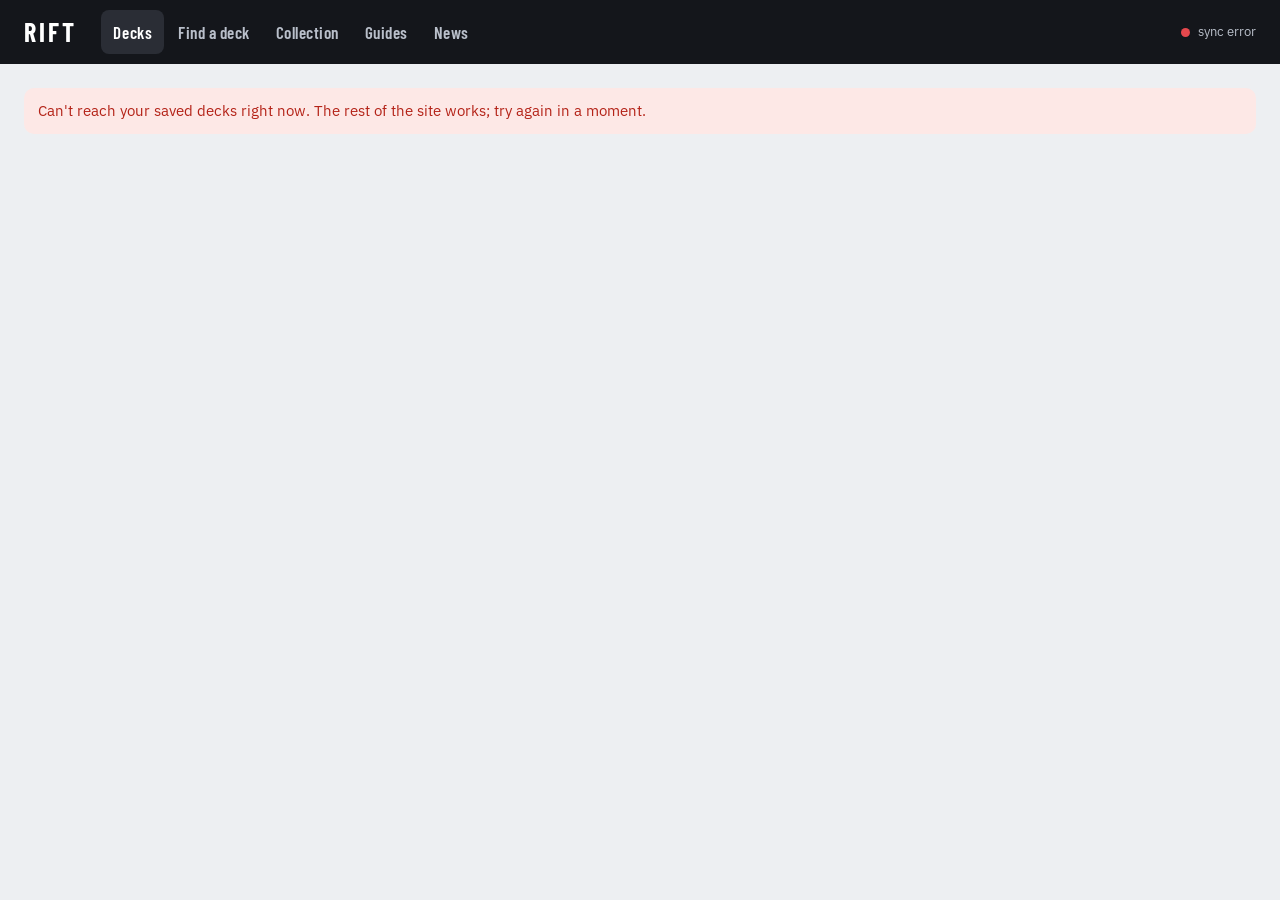
==== commit 4245d493: "feat(site): the new front end takes the root; Collection rebuilt; old app archived rift.jayegger.com" ====
--- a/app/index.html
+++ b/app/index.html
@@ -1,931 +1,8 @@
 <!doctype html>
-<html lang="en">
-<head>
 <meta charset="utf-8">
-<meta name="viewport" content="width=device-width,initial-scale=1,viewport-fit=cover">
 <title>Rift</title>
-<meta name="description" content="Jay's Riftbound decks, matchups, results and guides.">
-<link rel="preconnect" href="https://fonts.googleapis.com">
-<link rel="preconnect" href="https://fonts.gstatic.com" crossorigin>
-<link href="https://fonts.googleapis.com/css2?family=Barlow+Condensed:wght@600;700&family=IBM+Plex+Mono:wght@400;500&family=IBM+Plex+Sans:wght@400;500;600&display=swap" rel="stylesheet">
-<style>
-:root{
-  --ink:#14161B; --ink2:#505766; --ink3:#7A818E; --line:#E3E6EB; --line2:#EEF0F3;
-  --ground:#EDEFF2; --card:#fff; --soft:#F5F6F8; --head:#14161B; --headink:#B9BFCA; --headon:#2A2D35;
-  --accent:#4A35D4; --accent2:#2F1FA8; --short:#B4540A; --shortbg:#FCEBDD;
-  --good:#1E7A46; --goodbg:#E3F3EA; --bad:#B42318; --badbg:#FDE8E6; --later:#8A6A00; --laterbg:#FFF4CC;
-  --Fury:#C8372D; --Calm:#2F8F5B; --Mind:#2F6FD0; --Body:#C9701E; --Chaos:#7D3CBF; --Order:#A8850F; --Colorless:#8B919C;
-  --r:14px; --f-head:'Barlow Condensed',system-ui,sans-serif; --f-body:'IBM Plex Sans',system-ui,sans-serif; --f-mono:'IBM Plex Mono',ui-monospace,monospace;
-}
-@media (prefers-color-scheme: dark){
-  :root:not([data-theme="light"]){
-    --ink:#E8EAEE; --ink2:#A9B0BC; --ink3:#848B97; --line:#2C3038; --line2:#252930;
-    --ground:#0F1115; --card:#181B21; --soft:#1F232A; --head:#0A0B0E; --headon:#23262D;
-    --accent:#8C7BFF; --accent2:#B0A4FF; --short:#F0A15C; --shortbg:#3A2414;
-    --good:#5FCF8F; --goodbg:#15301F; --bad:#FF8A7E; --badbg:#3A1714; --later:#E8C55A; --laterbg:#332A0C;
-  }
-}
-:root[data-theme="dark"]{
-  --ink:#E8EAEE; --ink2:#A9B0BC; --ink3:#848B97; --line:#2C3038; --line2:#252930;
-  --ground:#0F1115; --card:#181B21; --soft:#1F232A; --head:#0A0B0E; --headon:#23262D;
-  --accent:#8C7BFF; --accent2:#B0A4FF; --short:#F0A15C; --shortbg:#3A2414;
-  --good:#5FCF8F; --goodbg:#15301F; --bad:#FF8A7E; --badbg:#3A1714; --later:#E8C55A; --laterbg:#332A0C;
-}
-*{box-sizing:border-box}
-html{-webkit-text-size-adjust:100%}
-body{margin:0;background:var(--ground);color:var(--ink);font:16px/1.45 var(--f-body)}
-a{color:var(--accent)}a:hover{color:var(--accent2)}
-button{font:inherit;color:inherit}
-h1,h2,h3{font-family:var(--f-head);font-weight:700;letter-spacing:.01em;margin:0}
-h1{font-size:clamp(38px,6vw,56px);line-height:1}
-h2{font-size:28px;line-height:1.1}
-h3{font-size:20px}
-.lbl{font-family:var(--f-head);font-weight:700;text-transform:uppercase;letter-spacing:.06em;font-size:13px;color:var(--ink2)}
-.num{font-family:var(--f-mono)}
-.dim{color:var(--ink2)}
-.small{font-size:14px}
-.tiny{font-size:13px}
-
-header.top{background:var(--head);color:#fff;position:sticky;top:0;z-index:20}
-.top-in{max-width:1280px;margin:0 auto;padding:0 24px;display:flex;flex-wrap:wrap;align-items:center;gap:8px 24px;min-height:64px}
-.brand{font-family:var(--f-head);font-weight:700;font-size:26px;letter-spacing:.12em;color:#fff;text-decoration:none}
-nav.main{display:flex;flex-wrap:wrap;gap:2px;flex:1}
-.navlink{font-family:var(--f-head);font-weight:600;font-size:17px;letter-spacing:.03em;text-decoration:none;color:var(--headink);padding:10px 12px;border-radius:8px;min-height:44px;display:flex;align-items:center;gap:6px}
-.navlink:hover{color:#fff;background:var(--headon)}
-.navlink[aria-current="page"]{color:#fff;background:var(--headon)}
-.navlink .ext{font-size:12px;opacity:.7}
-.sync{display:flex;align-items:center;gap:8px;font-size:13px;color:var(--headink)}
-.sync i{width:9px;height:9px;border-radius:50%;background:#888;display:inline-block}
-
-main{max-width:1280px;margin:0 auto;padding:24px;display:flex;flex-direction:column;gap:24px}
-.panel{background:var(--card);border-radius:var(--r);padding:24px 28px;display:flex;flex-direction:column;gap:14px;min-width:0}
-.cols{display:flex;flex-wrap:wrap;gap:24px;align-items:flex-start}
-.cols>.wide{flex:999 1 560px;min-width:0}
-.cols>.side{flex:1 1 340px;min-width:0;display:flex;flex-direction:column;gap:24px}
-.headrow{display:flex;justify-content:space-between;align-items:baseline;gap:12px;flex-wrap:wrap}
-
-.tabs{display:flex;flex-wrap:wrap;gap:8px}
-.tab{display:flex;flex-direction:column;align-items:flex-start;gap:2px;min-height:56px;padding:8px 16px;border-radius:10px;cursor:pointer;font:600 16px var(--f-body);background:var(--card);color:var(--ink);border:1px solid var(--line);text-decoration:none;text-align:left}
-.tab small{font-size:13px;font-weight:500}
-.tab[aria-selected="true"]{background:var(--ink);color:var(--card);border-color:var(--ink)}
-.tab.new{justify-content:center;color:var(--accent);border-style:dashed}
-
-.hero{display:flex;flex-wrap:wrap;gap:20px 48px;align-items:flex-end;justify-content:space-between}
-.stats{display:flex;flex-wrap:wrap;gap:28px}
-.stat{display:flex;flex-direction:column;gap:4px}
-.stat b{font-family:var(--f-head);font-weight:700;font-size:34px;line-height:1}
-.stat .num{font-size:28px;font-weight:500;line-height:1.1}
-.dots{display:flex;gap:6px;align-items:center;flex-wrap:wrap}
-.dot{width:12px;height:12px;border-radius:50%;display:inline-block;flex:none}
-
-.btn{font:600 15px var(--f-body);min-height:44px;padding:0 16px;border-radius:10px;border:1px solid var(--line);background:var(--card);color:var(--ink);cursor:pointer;display:inline-flex;align-items:center;gap:8px;text-decoration:none;justify-content:center}
-.btn:hover{background:var(--soft)}
-.btn.primary{background:var(--accent);border-color:var(--accent);color:#fff}
-.btn.primary:hover{background:var(--accent2);color:#fff}
-.btn.danger{color:var(--bad)}
-.btn[disabled]{opacity:.4;cursor:not-allowed}
-.btnrow{display:flex;gap:8px;flex-wrap:wrap}
-
-.grid-list{display:grid;grid-template-columns:repeat(auto-fit,minmax(260px,1fr));gap:8px 36px}
-.group{display:flex;flex-direction:column}
-.group>.lbl{padding-bottom:6px;border-bottom:2px solid var(--ink)}
-.row{display:flex;align-items:center;gap:10px;padding:7px 0;border-bottom:1px solid var(--line2);font-size:15px;min-height:40px}
-.row .q{width:24px;color:var(--ink2);font-family:var(--f-mono);flex:none}
-.row .n{flex:1;min-width:0}
-.cardlink{background:none;border:0;padding:0;margin:0;cursor:pointer;text-align:left;font:inherit;color:inherit}
-.cardlink:hover{text-decoration:underline;text-decoration-color:var(--ink3)}
-.cost{font:500 13px var(--f-mono);color:var(--ink3);white-space:nowrap}
-.pill{font:500 13px var(--f-mono);border-radius:6px;padding:2px 8px;white-space:nowrap}
-.pill.short{color:var(--short);background:var(--shortbg)}
-.pill.bad{color:var(--bad);background:var(--badbg)}
-.pill.good{color:var(--good);background:var(--goodbg)}
-.pill.later{color:var(--later);background:var(--laterbg)}
-
-.seg{font:600 15px var(--f-body);border:1px solid var(--line);background:var(--card);color:var(--ink);border-radius:10px;min-height:44px;min-width:52px;cursor:pointer}
-.seg:hover{background:var(--soft)}
-.seg.w:active,.seg.w.flash{background:var(--goodbg);border-color:var(--good)}
-.seg.l:active,.seg.l.flash{background:var(--badbg);border-color:var(--bad)}
-.logrow{display:flex;align-items:center;gap:8px;padding:4px 0;border-bottom:1px solid var(--line2)}
-.logrow .n{flex:1;font-size:15px;min-width:0}
-.logrow .rec{font:400 13px var(--f-mono);color:var(--ink3)}
-select,input[type=search],input[type=text]{font:16px var(--f-body);min-height:44px;border:1px solid var(--line);border-radius:10px;padding:0 12px;background:var(--card);color:var(--ink);max-width:100%}
-.today{background:var(--soft);border-radius:10px;padding:12px 14px;display:flex;flex-direction:column;gap:6px}
-.today .r{display:flex;gap:10px;font-size:15px}
-.win{font-weight:600;color:var(--good)}.loss{font-weight:600;color:var(--bad)}.draw{font-weight:600;color:var(--ink2)}
-
-.mgrid{display:grid;grid-template-columns:repeat(auto-fill,minmax(280px,1fr));gap:16px}
-.mcard{background:var(--card);border-radius:var(--r);padding:20px 22px;display:flex;flex-direction:column;gap:10px}
-.mcard dl{margin:0;display:grid;grid-template-columns:auto 1fr;gap:6px 12px;font-size:14px}
-.mcard dt{font-size:12px}
-.mcard dd{margin:0}
-
-.check{display:flex;align-items:center;gap:10px;font-size:15px;padding:4px 0}
-.check .n{flex:1}
-.check .d{width:12px;height:12px;border-radius:50%;flex:none}
-.check .why{display:block;font-size:13px;color:var(--ink2)}
-
-.pm{width:44px;height:44px;border:1px solid var(--line);border-radius:10px;background:var(--card);font:600 20px var(--f-mono);color:var(--ink);cursor:pointer;display:flex;align-items:center;justify-content:center;flex:none}
-.pm:hover{background:var(--soft)}
-.pm.sm{width:auto;padding:0 10px;font:600 13px var(--f-body)}
-.erow{display:flex;align-items:center;gap:8px;padding:6px 0;border-bottom:1px solid var(--line2);font-size:15px}
-.erow .q{width:24px;text-align:center;font:500 17px var(--f-mono)}
-.erow .n{flex:1;min-width:0;padding-left:4px}
-
-table.t{border-collapse:collapse;width:100%;font-size:15px}
-table.t th{font-family:var(--f-head);font-weight:700;text-transform:uppercase;letter-spacing:.06em;font-size:13px;color:var(--ink2);text-align:left;padding:8px 10px;border-bottom:2px solid var(--ink)}
-table.t td{padding:8px 10px;border-bottom:1px solid var(--line2);vertical-align:top}
-table.t td.r,table.t th.r{text-align:right}
-.tablewrap{overflow-x:auto;-webkit-overflow-scrolling:touch}
-
-.note{font-size:14px;color:var(--ink2);margin:0}
-.callout{background:var(--soft);border-radius:10px;padding:12px 14px;font-size:14px;color:var(--ink2)}
-.banner{border-radius:10px;padding:12px 14px;font-size:15px}
-.banner.bad{background:var(--badbg);color:var(--bad)}
-.banner.warn{background:var(--shortbg);color:var(--short)}
-
-.guide{max-width:820px}
-.guide h2{font-size:30px;margin:28px 0 8px;scroll-margin-top:84px}
-.guide h3{font-size:22px;margin:22px 0 6px;scroll-margin-top:84px}
-.guide p,.guide li{font-size:16px;line-height:1.6}
-.guide blockquote{margin:12px 0;padding:12px 16px;border-left:4px solid var(--accent);background:var(--soft);border-radius:0 10px 10px 0}
-.guide table{border-collapse:collapse;font-size:14px;width:100%}
-.guide th,.guide td{border-bottom:1px solid var(--line);padding:6px 8px;text-align:left;vertical-align:top}
-.guide th{border-bottom:2px solid var(--ink)}
-.guide hr{border:0;border-top:1px solid var(--line);margin:24px 0}
-.guide code{font:14px var(--f-mono);background:var(--soft);padding:1px 5px;border-radius:4px}
-.guide pre{background:var(--soft);padding:12px;border-radius:8px;overflow-x:auto}
-.toc{display:flex;flex-direction:column;gap:2px}
-.toc a{text-decoration:none;padding:6px 0;font-size:15px}
-
-dialog{border:0;border-radius:var(--r);padding:0;max-width:min(560px,94vw);width:100%;background:var(--card);color:var(--ink)}
-dialog::backdrop{background:rgba(10,11,14,.6)}
-.dlg{display:flex;flex-wrap:wrap;gap:18px;padding:22px}
-.dlg img{width:220px;max-width:100%;border-radius:10px;flex:none;background:var(--soft)}
-.dlg .txt{flex:1 1 220px;display:flex;flex-direction:column;gap:8px;white-space:pre-line}
-
-.toast{position:fixed;left:50%;bottom:24px;transform:translateX(-50%);background:var(--ink);color:var(--card);padding:10px 16px;border-radius:10px;font-size:15px;z-index:50;display:flex;gap:12px;align-items:center;box-shadow:0 6px 24px rgba(0,0,0,.25)}
-.toast button{background:none;border:0;color:var(--accent2);font-weight:600;cursor:pointer;min-height:36px}
-
-nav.bottom{display:none}
-.hide-sm{}
-@media (max-width:720px){
-  main{padding:16px 16px 96px;gap:16px}
-  .panel{padding:18px}
-  .top-in{padding:0 16px;min-height:56px}
-  nav.main{display:none}
-  nav.bottom{display:flex;position:fixed;left:0;right:0;bottom:0;background:var(--head);padding:4px 4px calc(8px + env(safe-area-inset-bottom));z-index:30}
-  nav.bottom a{display:flex;flex-direction:column;align-items:center;justify-content:center;flex:1;min-height:56px;text-decoration:none;font:600 12px var(--f-body);color:var(--headink)}
-  nav.bottom a[aria-current="page"]{color:#fff}
-  .tabs{flex-wrap:nowrap;overflow-x:auto;padding-bottom:4px}
-  .tab{flex:none;min-height:48px}
-  .stat b{font-size:26px}.stat .num{font-size:22px}
-  .hide-sm{display:none}
-  .toast{bottom:84px}
-}
-</style>
-</head>
-<body>
-<header class="top">
-  <div class="top-in">
-    <a class="brand" href="#/decks">RIFT</a>
-    <nav class="main" aria-label="Main" id="nav"></nav>
-    <span class="sync" id="sync" title=""><i></i><span>loading</span></span>
-  </div>
-</header>
-<main id="view"><p class="dim">Loading…</p></main>
-<nav class="bottom" aria-label="Main" id="bnav"></nav>
-<dialog id="dlg"></dialog>
-
-<script type="module">
-import { indexCatalog, deckStats, deckChecks, journalRecord, ownedByIdentity, MAIN_SIZE, SB_MAX } from "../lib/decks.mjs";
-import { mdToHtml, esc, slugify } from "../lib/markdown.mjs";
-
-/* ── sync: the same Supabase row the old app and scripts/rift read ─────────────
-   The row holds everything (collection, decks, settings), so every write here is
-   read-modify-write on a fresh copy: pull, change only what this page owns, write
-   the whole object back. Keys this page has never heard of ride through untouched.
-   A copy of the row is kept in this browser before each write (the last 5). */
-const SUPA_URL = "https://gnujcqoyjovhqkquwapd.supabase.co";
-const SUPA_KEY = "sb_publishable_U9pC2YEA9YB2KxPog6t3SA_T03Jid1g";
-const SUPA_TABLE = "riftbound", SUPA_ID = "jay";
-const H = { apikey: SUPA_KEY, Authorization: `Bearer ${SUPA_KEY}`, "Content-Type": "application/json" };
-
-const ls = {
-  get(k, d) { try { const v = localStorage.getItem(k); return v ? JSON.parse(v) : d; } catch { return d; } },
-  set(k, v) { try { localStorage.setItem(k, JSON.stringify(v)); return true; } catch { return false; } },
-};
-
-let ROW = null;          // the synced data object, as last read
-let SYNC = "loading";    // loading | ok | offline | error
-
-function setSync(state, msg) {
-  SYNC = state;
-  const el = document.getElementById("sync");
-  const c = { loading: "#C9A227", ok: "#3FB37F", offline: "#E07B39", error: "#E5484D" }[state];
-  el.querySelector("i").style.background = c;
-  const q = queue().length;
-  el.querySelector("span").textContent = msg || ({ loading: "syncing", ok: q ? `${q} to send` : "synced", offline: "offline", error: "sync error" })[state];
-  el.title = state === "ok" ? "Saved to the same row the old app and scripts/rift read." :
-    "Can't reach the sync row. Logged rounds wait in this browser and send when it's back; deck edits can't be saved until then.";
-}
-
-async function pull() {
-  const r = await fetch(`${SUPA_URL}/rest/v1/${SUPA_TABLE}?id=eq.${SUPA_ID}&select=data`, { headers: H, cache: "no-store" });
-  if (!r.ok) throw new Error(`sync ${r.status}`);
-  const rows = await r.json();
-  if (!rows.length || !rows[0].data) throw new Error("no state row");
-  return rows[0].data;
-}
-
-function backup(data) {
-  const list = ls.get("rift-app-backups", []);
-  list.unshift({ at: new Date().toISOString(), data });
-  while (list.length > 5) list.pop();
-  if (!ls.set("rift-app-backups", list)) ls.set("rift-app-backups", list.slice(0, 1));
-}
-
-let writing = Promise.resolve();
-function write(mutate) {
-  // Serialized, so two quick taps can't read the same row and drop one another.
-  const run = writing.then(async () => {
-    setSync("loading");
-    const fresh = await pull();
-    backup(fresh);
-    mutate(fresh);
-    const r = await fetch(`${SUPA_URL}/rest/v1/${SUPA_TABLE}`, {
-      method: "POST", headers: { ...H, Prefer: "resolution=merge-duplicates" },
-      body: JSON.stringify({ id: SUPA_ID, data: fresh }),
-    });
-    if (!r.ok) throw new Error(`sync ${r.status}`);
-    ROW = fresh;
-    setSync("ok");
-  });
-  writing = run.catch(() => {});
-  return run;
-}
-
-/* ── the journal queue: a tap is never lost to a bad signal at the store ────── */
-const queue = () => ls.get("rift-app-queue", []);
-async function flushQueue() {
-  const q = queue();
-  if (!q.length) return;
-  try {
-    await write((d) => {
-      const have = new Set((d.journal || []).map((g) => g.id));
-      d.journal = (d.journal || []).concat(q.filter((g) => !have.has(g.id)));
-    });
-    const sent = new Set(q.map((g) => g.id));
-    ls.set("rift-app-queue", queue().filter((g) => !sent.has(g.id)));
-    setSync("ok");
-  } catch { setSync("offline"); }
-}
-const journal = () => {
-  const sent = ROW?.journal || [];
-  const ids = new Set(sent.map((g) => g.id));
-  return sent.concat(queue().filter((g) => !ids.has(g.id)));
-};
-
-/* ── data ────────────────────────────────────────────────────────────────── */
-let CAT, IDX, TOP, TIERS, GUIDES, NEWS, IMG = "";
-const BYNAME = new Map();        // folded legend name "Irelia, Blade Dancer" -> legend card
-const getJSON = (f) => fetch(`../data/${f}`).then((r) => (r.ok ? r.json() : null)).catch(() => null);
-
-async function loadData() {
-  const [cards, extras, banned, errata, top, tiers, guides, news] = await Promise.all(
-    ["cards.json", "extras.json", "banned.json", "errata.json", "topdecks.json", "tiers.json", "guides.json", "news.json"].map(getJSON));
-  if (!cards) throw new Error("data/cards.json did not load");
-  CAT = cards; IMG = cards.imagePrefix || "";
-  const all = [...cards.cards, ...((extras && extras.cards) || [])];
-  // Riot's feed carries printed text; errata.json carries the current wording.
-  const fix = new Map(((errata && errata.cards) || []).filter((e) => e.status === "catalog-stale" && e.name && e.new).map((e) => [e.name, e.new]));
-  for (const c of all) if (fix.has(c.n)) { c.x = fix.get(c.n); c.errata = true; }
-  IDX = indexCatalog(all, banned);
-  for (const c of all) if (c.t === "Legend" && !c.v) { const n = IDX.legendName(c); if (!BYNAME.has(n)) BYNAME.set(n, c); }
-  TOP = top; TIERS = tiers; GUIDES = guides; NEWS = news;
-}
-
-/* ── helpers ─────────────────────────────────────────────────────────────── */
-const $ = (s) => document.querySelector(s);
-const money = (n) => (n == null ? "—" : `$${n.toFixed(2)}`);
-const pct = (x) => `${(x * 100).toFixed(1)}%`;
-const today = () => new Date().toLocaleDateString("en-CA");
-const dayOf = (iso) => new Date(iso).toLocaleDateString("en-CA");
-const uid = () => Math.random().toString(36).slice(2, 10);
-const dots = (ds, size = 12) => (ds || []).filter((d) => d !== "Colorless")
-  .map((d) => `<span class="dot" style="background:var(--${d});width:${size}px;height:${size}px" title="${d}"></span>`).join("");
-const champOf = (name) => String(name).split(",")[0];
-const legendCard = (name) => BYNAME.get(name) || null;
-const costOf = (c) => {
-  if (!c || c.e == null) return "";
-  const p = c.p ? ` ${c.p}P` : "";
-  return `${c.e}E${p}`;
-};
-let toastTimer = null;
-function toast(msg, action = null) {
-  document.querySelector(".toast")?.remove();
-  const el = document.createElement("div");
-  el.className = "toast"; el.setAttribute("role", "status");
-  el.innerHTML = `<span>${esc(msg)}</span>${action ? `<button type="button">${esc(action.label)}</button>` : ""}`;
-  if (action) el.querySelector("button").onclick = () => { el.remove(); action.run(); };
-  document.body.appendChild(el);
-  clearTimeout(toastTimer);
-  toastTimer = setTimeout(() => el.remove(), action ? 6000 : 2600);
-}
-
-function showCard(code) {
-  const c = IDX.BY.get(code);
-  if (!c) return;
-  const own = ownedByIdentity(ROW?.inv || {}, IDX).get(IDX.identity(c)) || 0;
-  const prints = IDX.byId.get(IDX.identity(c)) || [c];
-  const priced = prints.filter((p) => p.mp > 0).sort((a, b) => a.mp - b.mp)[0];
-  const d = $("#dlg");
-  d.innerHTML = `<div class="dlg">
-    ${c.i ? `<img src="${esc(IMG + c.i)}" alt="${esc(c.n)}" loading="lazy">` : ""}
-    <div class="txt">
-      <div class="dots">${dots(c.d)}<span class="lbl">${esc(c.t)}${c.e != null ? ` · ${esc(costOf(c))}` : ""}${c.m != null ? ` · ${c.m} Might` : ""}</span></div>
-      <h2>${esc(c.t === "Legend" ? IDX.legendName(c) : c.n)}</h2>
-      <div>${esc((c.x || "").replace(/:rb_energy_(\d+):/g, "[$1]").replace(/:rb_rune_(\w+):/g, "[$1]").replace(/:rb_might:/g, " Might").replace(/:rb_exhaust:/g, "[Exhaust]"))}</div>
-      ${c.errata ? `<div class="tiny dim">Current wording (errata); the printed card differs.</div>` : ""}
-      <div class="small dim">You own ${own}${prints.length > 1 ? ` across ${prints.length} printings` : ""} · ${priced ? `from ${money(priced.mp)}` : "no market price"}</div>
-      <form method="dialog"><button class="btn">Close</button></form>
-    </div></div>`;
-  d.showModal();
-}
-document.addEventListener("click", (e) => {
-  const b = e.target.closest("[data-card]");
-  if (b) { e.preventDefault(); showCard(b.dataset.card); }
-});
-
-/* ── the field: Riot's latest RQ with a Day 1 / Day 2 table ──────────────── */
-function latestField() {
-  const ev = (TOP?.events || []).find((e) => e.field && e.day1 && e.day2);
-  if (!ev) return null;
-  const rows = ev.field.filter((r) => r.legend).map((r) => ({
-    legend: r.legend, d1: r.d1, d2: r.d2, share: r.d1 / ev.day1,
-    conv: r.d2 != null ? (r.d2 / ev.day2) / (r.d1 / ev.day1) : null,
-    top8: ev.decks.filter((d) => d.legend === r.legend && d.overall != null && d.overall <= 8).map((d) => d.overall).sort((a, b) => a - b),
-  })).sort((a, b) => b.d1 - a.d1);
-  return { ev, rows };
-}
-const eventName = (ev) => ev.title.replace(/[’']s? Top Decks$/i, "").replace(/’/g, "'");
-function tierOf(legend) {
-  const c = legendCard(legend);
-  if (!c || !TIERS?.tiers) return null;
-  const champ = IDX.championOf(c), epi = c.n.replace(/ - Starter$/, "");
-  const hit = TIERS.tiers.find((t) => t.champion === champ && (!t.epithet || t.epithet.replace(/ - Starter$/, "") === epi));
-  return hit ? hit.tier : null;
-}
-
-/* ── routing ─────────────────────────────────────────────────────────────── */
-const OLD = "../";   // the old app, until each of its tabs has a replacement here
-const NAV = [
-  ["decks", "Decks"], ["find", "Find a deck"], ["guides", "Guides"], ["news", "News"],
-  ["old:collection", "Collection"], ["old:import", "Import"],
-];
-function renderNav(cur) {
-  const link = ([k, label]) => k.startsWith("old:")
-    ? `<a class="navlink" href="${OLD}" title="Still in the old app">${label}<span class="ext">↗</span></a>`
-    : `<a class="navlink" href="#/${k}" ${cur === k ? 'aria-current="page"' : ""}>${label}</a>`;
-  $("#nav").innerHTML = NAV.map(link).join("");
-  $("#bnav").innerHTML = [["decks", "Decks"], ["find", "Find"], ["guides", "Guides"], ["news", "News"]]
-    .map(([k, l]) => `<a href="#/${k}" ${cur === k ? 'aria-current="page"' : ""}>${l}</a>`).join("") +
-    `<a href="${OLD}">Collection ↗</a>`;
-}
-
-let DIRTY = null;   // the editor's unsaved working copy, if any
-let lastHash = location.hash;
-window.addEventListener("hashchange", () => {
-  if (DIRTY && !confirm("Leave without saving your deck changes?")) { history.replaceState(null, "", lastHash); return; }
-  DIRTY = null;
-  lastHash = location.hash;
-  route();
-});
-
-function route() {
-  const [, page = "decks", arg = ""] = (location.hash || "#/decks").split("?")[0].split("/");
-  const key = decodeURIComponent(arg);
-  renderNav(page === "deck" || page === "edit" || page === "new" ? "decks" : page === "guide" ? "guides" : page);
-  const v = $("#view");
-  try {
-    if (page === "find") v.innerHTML = viewFind(key);
-    else if (page === "guides") v.innerHTML = viewGuides();
-    else if (page === "guide") { v.innerHTML = `<p class="dim">Loading guide…</p>`; viewGuide(key); }
-    else if (page === "news") v.innerHTML = viewNews();
-    else if (page === "edit" || page === "new") { v.innerHTML = ""; viewEdit(page === "new" ? null : key); }
-    else v.innerHTML = viewDecks(page === "deck" ? key : null);
-  } catch (e) {
-    console.error(e);
-    v.innerHTML = `<div class="banner bad">Something broke rendering this page: ${esc(e.message)}</div>`;
-  }
-  const anchor = new URLSearchParams(location.hash.split("?")[1] || "").get("at");
-  if (anchor) setTimeout(() => document.getElementById(anchor)?.scrollIntoView({ block: "start" }), 50);
-  else window.scrollTo(0, 0);
-}
-
-/* ══ Decks ════════════════════════════════════════════════════════════════ */
-const decks = () => ROW?.decks || [];
-let CURRENT = null;      // the deck on screen, which a logged game belongs to
-function pickDeck(id) {
-  const ds = decks();
-  return ds.find((d) => d.id === id) || ds.find((d) => d.id === ls.get("rift-app-deck")) || ds[ds.length - 1] || null;
-}
-const ZONES = [["Units", (c) => c.t === "Unit"], ["Spells", (c) => c.t === "Spell"], ["Gear", (c) => c.t === "Gear"],
-  ["Battlefields", (c) => c.t === "Battlefield"], ["Runes", (c) => c.t === "Rune"]];
-const sortRows = (a, b) => (a.card?.e ?? 99) - (b.card?.e ?? 99) || (a.card?.n || a.code).localeCompare(b.card?.n || b.code);
-
-function deckTag(d) {
-  const st = deckStats(d, IDX, ROW.inv);
-  const n = st.mainGap.cards;
-  return n ? { text: `${n} short`, short: true } : { text: st.sideGap.cards ? "main ready" : "ready", short: false };
-}
-
-function viewDecks(id) {
-  if (!ROW) return SYNC === "loading" ? `<p class="dim">Loading your decks…</p>`
-    : `<div class="banner bad">Can't reach your saved decks right now. The rest of the site works; try again in a moment.</div>`;
-  const d = pickDeck(id);
-  const tabs = decks().map((x) => {
-    const t = deckTag(x);
-    return `<a class="tab" role="tab" aria-selected="${x === d}" href="#/deck/${encodeURIComponent(x.id)}">
-      <span>${esc(x.name)}</span><small style="color:${x === d ? "inherit" : t.short ? "var(--short)" : "var(--good)"}">${esc(t.text)}</small></a>`;
-  }).join("") + `<a class="tab new" href="#/new">+ New deck</a>`;
-  if (!d) return `<div class="tabs" role="tablist">${tabs}</div><div class="panel"><p>No decks yet.</p></div>`;
-  ls.set("rift-app-deck", d.id);
-  CURRENT = d;
-
-  const st = deckStats(d, IDX, ROW.inv);
-  const checks = deckChecks(d, IDX, st);
-  const L = st.legend;
-  const bad = checks.filter((k) => k.ok === false);
-  const later = checks.find((k) => k.ok === "later");
-  const gap = st.mainGap, sgap = st.sideGap;
-
-  const group = (title, rows) => rows.length ? `<div class="group">
-      <div class="lbl">${title} · ${rows.reduce((a, r) => a + r.qty, 0)}</div>
-      ${rows.sort(sortRows).map((r) => `<div class="row">
-        <span class="q">${r.qty}</span>
-        <span class="n">${r.card ? `<button class="cardlink" data-card="${esc(r.code)}">${esc(r.card.n)}</button>` : `<span class="dim">${esc(r.code)} (not in catalog)</span>`}</span>
-        <span class="cost hide-sm">${esc(costOf(r.card))}</span>
-        ${r.short ? `<span class="pill short">need ${r.short}</span>` : ""}
-      </div>`).join("")}</div>` : "";
-  const main = st.rows.filter((r) => r.card && r.zone !== "legend");
-  const groups = ZONES.map(([t, f]) => group(t, main.filter((r) => f(r.card)))).join("") +
-    group("Sideboard", st.side.slice()) + group("Not in catalog", st.rows.filter((r) => !r.card));
-
-  const buy = [...st.rows.map((r) => ({ ...r, sb: false })), ...st.side.map((r) => ({ ...r, sb: true }))]
-    .filter((r) => r.short && r.card).sort((a, b) => (b.cost ?? -1) - (a.cost ?? -1));
-
-  return `
-  <div class="tabs" role="tablist" aria-label="Your decks">${tabs}</div>
-  <section class="panel hero">
-    <div style="display:flex;flex-direction:column;gap:10px;min-width:0">
-      <div class="dots">${dots(L?.d)}<span class="lbl">${esc((L?.d || []).join(" / "))}</span>
-        ${later ? `<span class="pill later">legal ${esc(later.val.replace("from ", ""))}</span>` : ""}</div>
-      <h1>${L ? `<button class="cardlink" data-card="${esc(L.c)}">${esc(IDX.legendName(L))}</button>` : esc(d.name)}</h1>
-      <div class="dim">${esc(d.name)} · ${st.count.main} main · ${st.count.side} sideboard</div>
-    </div>
-    <div class="stats">
-      <div class="stat"><span class="lbl">Status</span>
-        <b style="color:${gap.cards ? "var(--short)" : bad.length ? "var(--bad)" : "var(--good)"}">${gap.cards ? `${gap.cards} short` : bad.length ? `${bad.length} rule${bad.length > 1 ? "s" : ""} broken` : "Ready"}</b></div>
-      <div class="stat"><span class="lbl">To finish main</span><span class="num">${gap.cards ? money(gap.total) : "$0.00"}${gap.unpriced ? `<span class="tiny dim"> + ${gap.unpriced} unpriced</span>` : ""}</span></div>
-      ${sgap.cards ? `<div class="stat"><span class="lbl">Sideboard</span><span class="num">${sgap.cards} · ${money(sgap.total)}</span></div>` : ""}
-    </div>
-  </section>
-  ${bad.length ? `<div class="banner bad"><strong>Not a legal deck yet:</strong> ${bad.map((k) => esc(`${k.label} (${k.val})`)).join(" · ")}</div>` : ""}
-
-  <div class="cols">
-    <section class="panel wide">
-      <div class="headrow"><h2>Decklist</h2>
-        <div class="btnrow"><span class="small dim" style="align-self:center">Tap a card to read it</span>
-        <a class="btn primary" href="#/edit/${encodeURIComponent(d.id)}">Edit deck</a></div></div>
-      <div class="grid-list">${groups}</div>
-    </section>
-    <div class="side">
-      ${logPanel(d)}
-      <section class="panel">
-        <div class="headrow"><h2>To get</h2><span class="num small dim">${gap.cards + sgap.cards} cards · ${money(gap.total + sgap.total)}${gap.unpriced + sgap.unpriced ? ` + ${gap.unpriced + sgap.unpriced} unpriced` : ""}</span></div>
-        ${buy.length ? `<div>${buy.map((r) => `<div class="row"><span class="q">${r.short}×</span>
-          <span class="n"><button class="cardlink" data-card="${esc(r.code)}">${esc(r.card.n)}</button>${r.sb ? `<span class="tiny dim"> · side</span>` : ""}</span>
-          <span class="num small">${r.cost == null ? "no price" : money(r.cost)}</span></div>`).join("")}</div>
-          <p class="note">Cheapest printing on riftbound.gg's market (catalog of ${esc(CAT.generatedAt)}). "No price" means none is listed, not free.</p>`
-          : `<p class="note">You own every card in this list.</p>`}
-      </section>
-    </div>
-  </div>
-  ${matchupsPanel(d, L)}`;
-}
-
-/* ── one-tap journal ─────────────────────────────────────────────────────── */
-function opponentsFor(d) {
-  const recent = [];
-  for (const g of journal().slice().reverse()) if (g.deck === d.id && g.opp !== "Other" && !recent.includes(g.opp)) recent.push(g.opp);
-  const field = latestField();
-  const list = [...recent.slice(0, 4)];
-  for (const r of field ? field.rows : []) { if (list.length >= 9) break; if (!list.includes(r.legend)) list.push(r.legend); }
-  return list;
-}
-function shortName(legend, all) {
-  const champ = champOf(legend);
-  return all.filter((x) => champOf(x) === champ).length > 1 ? legend : champ;
-}
-function logPanel(d) {
-  const opps = opponentsFor(d);
-  const rec = journalRecord(journal(), d.id);
-  const all = [...BYNAME.keys()].sort();
-  const mine = journal().filter((g) => g.deck === d.id && dayOf(g.at) === today());
-  const r = (o) => { const x = rec.get(o); return x ? `${x.w}–${x.l}${x.d ? `–${x.d}` : ""}` : ""; };
-  return `<section class="panel" id="log">
-    <div class="headrow"><h2>Log a game</h2><span class="tiny dim">tap who, then W or L</span></div>
-    <div>${opps.map((o) => `<div class="logrow">
-      <span class="n">${esc(shortName(o, opps))} <span class="rec">${r(o)}</span></span>
-      <button class="seg w" data-log="W" data-opp="${esc(o)}" aria-label="Won against ${esc(o)}">W</button>
-      <button class="seg l" data-log="L" data-opp="${esc(o)}" aria-label="Lost to ${esc(o)}">L</button></div>`).join("")}
-      <div class="logrow">
-        <select id="opp-other" aria-label="Another legend" style="flex:1;min-width:0">
-          <option value="">Another legend…</option>
-          ${all.filter((n) => !opps.includes(n)).map((n) => `<option>${esc(n)}</option>`).join("")}
-          <option value="Other">Other / unknown</option>
-        </select>
-        <button class="seg w" data-log="W" data-opp="" aria-label="Won">W</button>
-        <button class="seg l" data-log="L" data-opp="" aria-label="Lost">L</button>
-      </div></div>
-    ${mine.length ? `<div class="today"><span class="lbl">Today</span>
-      ${mine.map((g, i) => `<div class="r"><span class="num dim">${i + 1}</span><span style="flex:1">${esc(shortName(g.opp, [g.opp]))}</span>
-        <span class="${g.res === "W" ? "win" : g.res === "L" ? "loss" : "draw"}">${g.res === "W" ? "Win" : g.res === "L" ? "Loss" : "Draw"}</span></div>`).join("")}
-      <button class="btn" data-undo="${esc(mine[mine.length - 1].id)}" style="align-self:flex-start;min-height:36px">Undo last</button></div>`
-      : `<p class="note">One tap per game. Mistake notes can come later; the record is what matters at the table.</p>`}
-  </section>`;
-}
-document.addEventListener("click", async (e) => {
-  const b = e.target.closest("[data-log]");
-  if (b) {
-    const d = CURRENT;
-    if (!d) return;
-    let opp = b.dataset.opp;
-    if (!opp) { opp = $("#opp-other")?.value; if (!opp) { toast("Pick the legend first"); return; } }
-    const entry = { id: uid(), at: new Date().toISOString(), deck: d.id, opp, res: b.dataset.log };
-    ls.set("rift-app-queue", queue().concat(entry));
-    b.classList.add("flash");
-    route();
-    toast(`${b.dataset.log === "W" ? "Win" : "Loss"} vs ${shortName(opp, [opp])} logged`, { label: "Undo", run: () => undo(entry.id) });
-    await flushQueue();
-    if (!DIRTY && (location.hash === "" || location.hash.startsWith("#/deck"))) route();
-    return;
-  }
-  const u = e.target.closest("[data-undo]");
-  if (u) undo(u.dataset.undo);
-});
-async function undo(id) {
-  ls.set("rift-app-queue", queue().filter((g) => g.id !== id));
-  try { await write((d) => { d.journal = (d.journal || []).filter((g) => g.id !== id); }); }
-  catch { setSync("offline"); toast("Couldn't reach sync; try Undo again when online"); }
-  route();
-}
-
-/* ── matchups ────────────────────────────────────────────────────────────── */
-function guidesFor(L) {
-  if (!L || !GUIDES?.guides) return [];
-  return GUIDES.guides.filter((g) => g.legend && g.legend.trim() === L.n.replace(/ - Starter$/, ""));
-}
-function planLinks(guides, legend) {
-  const champ = champOf(legend);
-  const out = [];
-  for (const g of guides) for (const s of g.sections || []) {
-    if (s.startsWith(legend) || s.startsWith(champ + ",") || s.startsWith(champ + " ")) out.push({ g, s });
-  }
-  return out;
-}
-function matchupsPanel(d, L) {
-  const field = latestField();
-  const rec = journalRecord(journal(), d.id);
-  const guides = guidesFor(L);
-  const names = [...new Set([...(field ? field.rows.slice(0, 10).map((r) => r.legend) : []), ...rec.keys()])].filter((n) => n !== "Other");
-  const cards = names.map((n) => {
-    const f = field?.rows.find((r) => r.legend === n);
-    const c = legendCard(n);
-    const r = rec.get(n);
-    const plans = planLinks(guides, n);
-    return `<article class="mcard">
-      <div class="headrow"><h3 style="font-family:var(--f-body);font-weight:600;font-size:18px">${c ? `<button class="cardlink" data-card="${esc(c.c)}">${esc(n)}</button>` : esc(n)}</h3>
-        <span class="num small dim">${f ? pct(f.share) : "—"}</span></div>
-      <div class="dots">${dots(c?.d, 10)}<span class="tiny dim">${esc((c?.d || []).join(" / "))}</span></div>
-      <dl>
-        <dt class="lbl">You</dt><dd class="num">${r ? `${r.w}–${r.l}${r.d ? `–${r.d}` : ""}` : "no games yet"}</dd>
-        <dt class="lbl">Field</dt><dd>${f ? `${f.conv != null ? `converts ${f.conv.toFixed(2)}` : ""}${f.top8.length ? ` · Top 8: ${f.top8.map((x) => `#${x}`).join(", ")}` : ""}` : "not in Riot's table"}</dd>
-        <dt class="lbl">Plan</dt><dd>${plans.length ? plans.map((p) => `<a href="#/guide/${encodeURIComponent(p.g.slug)}?at=${slugify(p.s)}">${esc(p.g.title.split("—")[0].trim())}</a>`).join("<br>") : `<span class="dim">none yet</span>`}</dd>
-      </dl></article>`;
-  }).join("");
-  return `<section style="display:flex;flex-direction:column;gap:14px">
-    <div class="headrow"><h2>Matchups</h2>
-      <span class="small dim">${field ? `Share of Day 1 at ${esc(eventName(field.ev))}, Riot's table · "converts" is Day 2 share ÷ Day 1 share` : "No field table yet"}</span></div>
-    <div class="mgrid">${cards}</div></section>`;
-}
-
-/* ══ Editor ══════════════════════════════════════════════════════════════ */
-function viewEdit(id) {
-  const src = id ? decks().find((d) => d.id === id) : null;
-  if (id && !src) { $("#view").innerHTML = `<div class="banner bad">No deck with that id.</div>`; return; }
-  const W = src ? JSON.parse(JSON.stringify({ id: src.id, name: src.name, cards: src.cards || {}, sb: src.sb || {} }))
-    : { id: "d" + Date.now().toString(36), name: "New deck", cards: {}, sb: {} };
-  const isNew = !src;
-  let q = "";
-  const touch = () => { DIRTY = W; draw(); };
-
-  const set = (zone, code, n) => {
-    const m = zone === "sb" ? W.sb : W.cards;
-    if (n <= 0) delete m[code]; else m[code] = n;
-    touch();
-  };
-  const move = (from, code) => {
-    const a = from === "sb" ? W.sb : W.cards, b = from === "sb" ? W.cards : W.sb;
-    a[code]--; if (a[code] <= 0) delete a[code];
-    b[code] = (b[code] || 0) + 1;
-    touch();
-  };
-  const setLegend = (code) => {
-    for (const k of Object.keys(W.cards)) if (IDX.BY.get(k)?.t === "Legend") delete W.cards[k];
-    W.cards[code] = 1; touch();
-  };
-
-  function results() {
-    const st = deckStats(W, IDX, ROW?.inv || {});
-    const L = st.legend;
-    const ident = new Set(L?.d || []);
-    const champ = L ? IDX.championOf(L) : null;
-    const own = ownedByIdentity(ROW?.inv || {}, IDX);
-    const t = q.trim().toLowerCase();
-    if (!t && L) return `<p class="note">Search by name, tag or rules text. Only cards inside ${esc([...ident].join(" / "))} are shown.</p>`;
-    let pool = IDX.cards.filter((c) => !c.v && c.t !== "Token" && (c.t !== "Legend" || !L || t));
-    if (!L) pool = pool.filter((c) => c.t === "Legend");
-    if (t) pool = pool.filter((c) => `${c.n} ${IDX.legendName(c) || ""} ${(c.g || []).join(" ")} ${c.x || ""}`.toLowerCase().includes(t));
-    if (L) pool = pool.filter((c) => c.t === "Legend" || (c.d || []).every((d) => d === "Colorless" || ident.has(d)));
-    pool.sort((a, b) => (a.n.toLowerCase().startsWith(t) ? 0 : 1) - (b.n.toLowerCase().startsWith(t) ? 0 : 1) || a.n.localeCompare(b.n));
-    pool = pool.slice(0, 30);
-    if (!pool.length) return `<p class="note">No card matches${L ? ` inside ${esc([...ident].join(" / "))}` : ""}.</p>`;
-    return pool.map((c) => {
-      const sig = IDX.signatureOf(c);
-      const blocked = sig && champ && sig !== champ ? `${sig}'s signature, not legal with ${champ}`
-        : IDX.bannedNames.has(c.n) ? "Banned" : null;
-      const later = IDX.notYetStandard(c);
-      const inDeck = (W.cards[c.c] || 0) + (W.sb[c.c] || 0);
-      const note = blocked || [inDeck ? `${inDeck} in deck` : "", `you own ${own.get(IDX.identity(c)) || 0}`, later ? (later.from ? `legal ${later.from}` : "not Standard") : "", costOf(c)].filter(Boolean).join(" · ");
-      const label = c.t === "Legend" ? IDX.legendName(c) : c.n;
-      return `<div class="erow"><span class="n"><button class="cardlink" data-card="${esc(c.c)}">${esc(label)}</button>
-        <span class="tiny" style="display:block;color:${blocked ? "var(--bad)" : "var(--ink2)"}">${dots(c.d, 9)} ${esc(note)}</span></span>
-        ${c.t === "Legend" ? `<button class="pm sm" data-act="legend" data-code="${esc(c.c)}">${L ? "Swap legend" : "Use"}</button>`
-          : `<button class="pm" data-act="add" data-code="${esc(c.c)}" ${blocked ? "disabled" : ""} aria-label="Add ${esc(c.n)} to main">+</button>
-             ${c.t !== "Rune" && c.t !== "Battlefield" ? `<button class="pm sm" data-act="addsb" data-code="${esc(c.c)}" ${blocked ? "disabled" : ""} aria-label="Add ${esc(c.n)} to sideboard">+SB</button>` : ""}`}
-      </div>`;
-    }).join("");
-  }
-
-  function draw() {
-    const st = deckStats(W, IDX, ROW?.inv || {});
-    const checks = deckChecks(W, IDX, st);
-    const L = st.legend;
-    const row = (r, zone) => `<div class="erow">
-      <button class="pm" data-act="dec" data-zone="${zone}" data-code="${esc(r.code)}" aria-label="One fewer ${esc(r.card?.n || r.code)}">−</button>
-      <span class="q">${r.qty}</span>
-      <button class="pm" data-act="inc" data-zone="${zone}" data-code="${esc(r.code)}" aria-label="One more ${esc(r.card?.n || r.code)}">+</button>
-      <span class="n">${r.card ? `<button class="cardlink" data-card="${esc(r.code)}">${esc(r.card.n)}</button>` : esc(r.code)}
-        <span class="cost">${esc(costOf(r.card))}</span></span>
-      ${r.short ? `<span class="pill short">need ${r.short}</span>` : `<span class="tiny dim hide-sm">own ${r.have}</span>`}
-      ${r.card && !["Legend", "Rune", "Battlefield"].includes(r.card.t) ? `<button class="pm sm" data-act="move" data-zone="${zone}" data-code="${esc(r.code)}" title="${zone === "sb" ? "Move one to the main deck" : "Move one to the sideboard"}">${zone === "sb" ? "→ main" : "→ SB"}</button>` : ""}
-    </div>`;
-    const main = st.rows.filter((r) => r.zone !== "legend");
-    const grp = (title, rows, zone) => rows.length ? `<div class="group"><div class="lbl">${title} · ${rows.reduce((a, r) => a + r.qty, 0)}</div>${rows.sort(sortRows).map((r) => row(r, zone)).join("")}</div>` : "";
-    const groups = ZONES.map(([t, f]) => grp(t, main.filter((r) => r.card && f(r.card)), "main")).join("") +
-      grp("Not in catalog", main.filter((r) => !r.card), "main") + grp("Sideboard", st.side.slice(), "sb");
-    const dot = (ok) => `background:${ok === true ? "var(--good)" : ok === "later" ? "var(--later)" : "var(--bad)"}`;
-    $("#view").innerHTML = `
-    <div class="headrow" style="align-items:flex-end">
-      <div style="display:flex;flex-direction:column;gap:6px;min-width:0">
-        <a href="${src ? `#/deck/${encodeURIComponent(src.id)}` : "#/decks"}" class="small">‹ Back${src ? ` to ${esc(src.name)}` : ""}</a>
-        <label class="lbl" for="dname">Deck name</label>
-        <input type="text" id="dname" value="${esc(W.name)}" style="font:700 30px var(--f-head);min-width:min(520px,80vw)">
-      </div>
-      <div class="btnrow">
-        ${src ? `<button class="btn danger" data-act="delete">Delete</button><button class="btn" data-act="saveas">Save as copy</button>` : ""}
-        <button class="btn primary" data-act="save" ${DIRTY || isNew ? "" : "disabled"}>Save</button>
-      </div>
-    </div>
-    <div class="cols">
-      <section class="panel wide">
-        <div class="headrow"><h2>${L ? `<button class="cardlink" data-card="${esc(L.c)}">${esc(IDX.legendName(L))}</button>` : "Pick a legend"}</h2>
-          <div class="dots">${dots(L?.d)}</div></div>
-        ${main.length || st.side.length ? `<div style="display:flex;flex-direction:column;gap:18px">${groups}</div>` : `<p class="note">Empty. ${L ? "Search on the right to add cards." : "Start with a legend: search on the right."}</p>`}
-      </section>
-      <div class="side">
-        <section class="panel">
-          <h2>Checks</h2>
-          ${checks.map((k) => `<div class="check"><span class="d" style="${dot(k.ok)}" aria-hidden="true"></span>
-            <span class="n">${esc(k.label)}${k.ok !== true && k.detail && [].concat(k.detail).length ? `<span class="why">${esc([].concat(k.detail).slice(0, 5).join(" · "))}</span>` : ""}</span>
-            <span class="num small">${esc(k.val)}</span></div>`).join("")}
-          <div class="check" style="border-top:1px solid var(--line2);padding-top:10px"><span class="n">Cards you're short</span>
-            <span class="num" style="color:var(--short)">${st.mainGap.cards + st.sideGap.cards}</span></div>
-        </section>
-        <section class="panel">
-          <label style="display:flex;flex-direction:column;gap:6px"><span class="lbl">${L ? "Add a card" : "Find a legend"}</span>
-            <input type="search" id="q" value="${esc(q)}" placeholder="${L ? "Name, tag or text" : "Champion or legend name"}" autocomplete="off"></label>
-          <div id="results">${results()}</div>
-        </section>
-      </div>
-    </div>`;
-    const qi = $("#q");
-    qi.oninput = () => { q = qi.value; $("#results").innerHTML = results(); };
-    $("#dname").oninput = (e) => { W.name = e.target.value; DIRTY = W; $("[data-act=save]").disabled = false; };
-  }
-
-  const view = $("#view");
-  view.onclick = async (e) => {
-    const b = e.target.closest("[data-act]");
-    if (!b) return;
-    const code = b.dataset.code, zone = b.dataset.zone, m = zone === "sb" ? W.sb : W.cards;
-    const act = b.dataset.act;
-    if (act === "inc") set(zone, code, (m[code] || 0) + 1);
-    else if (act === "dec") set(zone, code, (m[code] || 0) - 1);
-    else if (act === "move") move(zone, code);
-    else if (act === "add") { W.cards[code] = (W.cards[code] || 0) + 1; touch(); keepSearch(); }
-    else if (act === "addsb") { W.sb[code] = (W.sb[code] || 0) + 1; touch(); keepSearch(); }
-    else if (act === "legend") { setLegend(code); q = ""; draw(); }
-    else if (act === "save" || act === "saveas") {
-      const out = { ...W, name: (W.name || "").trim() || "Untitled deck" };
-      if (act === "saveas") { out.id = "d" + Date.now().toString(36); out.name = `${out.name} (copy)`; }
-      b.disabled = true;
-      try {
-        await write((data) => {
-          data.decks = data.decks || [];
-          const i = data.decks.findIndex((x) => x.id === out.id);
-          // Keep any field the old app stores on a deck that this editor doesn't know.
-          if (i > -1) data.decks[i] = { ...data.decks[i], name: out.name, cards: out.cards, sb: out.sb };
-          else data.decks.push({ id: out.id, name: out.name, cards: out.cards, sb: out.sb });
-        });
-        DIRTY = null;
-        toast("Saved");
-        location.hash = `#/deck/${encodeURIComponent(out.id)}`;
-      } catch (err) {
-        b.disabled = false;
-        toast(`Not saved: ${err.message}. Your edits are still here.`);
-      }
-    } else if (act === "delete") {
-      if (!confirm(`Delete "${src.name}"? This removes it everywhere, including scripts/rift.`)) return;
-      try {
-        await write((data) => { data.decks = (data.decks || []).filter((x) => x.id !== src.id); });
-        DIRTY = null; toast("Deleted"); location.hash = "#/decks";
-      } catch (err) { toast(`Not deleted: ${err.message}`); }
-    }
-  };
-  function keepSearch() { const qi = $("#q"); if (qi) { qi.focus(); qi.setSelectionRange(qi.value.length, qi.value.length); } }
-  if (isNew) DIRTY = W;
-  draw();
-}
-
-/* ══ Find a deck: results ════════════════════════════════════════════════ */
-function viewFind(legend) {
-  if (!TOP?.events?.length) return `<div class="banner warn">No tournament results loaded.</div>`;
-  if (legend) return viewLists(legend);
-  const f = latestField();
-  const rows = f ? f.rows.filter((r) => r.d1 >= 20) : [];
-  const few = f ? f.rows.filter((r) => r.d1 < 20).length : 0;
-  const lists = (n) => TOP.events.reduce((a, e) => a + e.decks.filter((d) => d.legend === n).length, 0);
-  return `
-  <section class="panel">
-    <div class="headrow"><h1>Find a deck</h1></div>
-    <p class="note">Results first. This is Riot's own record of each Regional Qualifier: who brought what on Day 1, how many made Day 2, and the Top 8.
-      <strong>Converts</strong> is Day 2 share ÷ Day 1 share, so above 1.00 the deck beat the room and below it lost to it.
-      The tier list with consensus lists and Claude's own builds comes next; until then, riftbound.gg's curated tier sits beside the evidence.</p>
-  </section>
-  ${f ? `<section class="panel">
-    <div class="headrow"><h2>${esc(eventName(f.ev))}</h2><span class="small dim">${f.ev.day1} on Day 1 · ${f.ev.day2} on Day 2 · article ${esc(f.ev.published)} · <a href="${esc(f.ev.url)}" target="_blank" rel="noopener">Riot's article</a></span></div>
-    <p class="note">${esc(f.ev.summary || "")}</p>
-    <div class="tablewrap"><table class="t">
-      <thead><tr><th>Legend</th><th class="r">Day 1</th><th class="r">Share</th><th class="r">Day 2</th><th class="r">Converts</th><th>Top 8</th><th class="r hide-sm">riftbound.gg</th><th class="r">Lists</th></tr></thead>
-      <tbody>${rows.map((r) => { const c = legendCard(r.legend); const t = tierOf(r.legend); return `<tr>
-        <td><span class="dots" style="display:inline-flex;margin-right:6px">${dots(c?.d, 9)}</span>${esc(r.legend)}</td>
-        <td class="r num">${r.d1}</td><td class="r num">${pct(r.share)}</td><td class="r num">${r.d2 ?? "—"}</td>
-        <td class="r num" style="font-weight:600;color:${r.conv == null ? "inherit" : r.conv >= 1.2 ? "var(--good)" : r.conv < 0.8 ? "var(--bad)" : "inherit"}">${r.conv != null ? r.conv.toFixed(2) : "—"}</td>
-        <td class="num">${r.top8.length ? r.top8.map((x) => `#${x}`).join(" ") : ""}</td>
-        <td class="r num hide-sm">${t ? `Tier ${t}` : "—"}</td>
-        <td class="r"><a href="#/find/${encodeURIComponent(r.legend)}">${lists(r.legend)}</a></td></tr>`; }).join("")}</tbody>
-    </table></div>
-    <p class="note">Legends with fewer than 20 Day 1 pilots (${few}) are left out: a handful of players converting is noise, not a result. One event is one sample; read a 1.1 against a 0.9 as a tie.</p>
-  </section>` : ""}
-  <section class="panel">
-    <h2>Every RQ Riot has written up</h2>
-    <div class="tablewrap"><table class="t"><thead><tr><th>Event</th><th>Article</th><th class="r">Day 1</th><th>Winner</th><th class="r">Lists</th></tr></thead>
-    <tbody>${TOP.events.map((e) => { const w = e.decks.find((d) => d.overall === 1); return `<tr>
-      <td><a href="${esc(e.url)}" target="_blank" rel="noopener">${esc(eventName(e))}</a></td><td class="num">${esc(e.published || "")}</td>
-      <td class="r num">${e.day1 ?? "—"}</td><td>${w ? `<a href="#/find/${encodeURIComponent(w.legend)}">${esc(w.legend)}</a>` : "—"}</td><td class="r num">${e.decks.length}</td></tr>`; }).join("")}</tbody></table></div>
-    <p class="note">Formats change between events (bans, new sets), so an older event's lists may hold cards that are now banned; the list view flags them.</p>
-  </section>`;
-}
-
-function viewLists(legend) {
-  const all = [];
-  for (const e of TOP.events) for (const d of e.decks) if (d.legend === legend) all.push({ e, d });
-  const c = legendCard(legend);
-  const card = (x) => {
-    const banned = x.d.main.concat(x.d.side).filter(([, n]) => IDX.bannedNames.has(n)).map(([, n]) => n);
-    const grp = (rows) => rows.map(([n, name, code]) => `<div class="row"><span class="q">${n}</span><span class="n">${code ? `<button class="cardlink" data-card="${esc(code)}">${esc(name)}</button>` : esc(name)}</span></div>`).join("");
-    return `<article class="panel">
-      <div class="headrow"><h3>${esc(x.d.player)}</h3><span class="num small dim">${x.d.overall ? `#${x.d.overall} overall` : ""}${x.d.legendRank ? ` · #${x.d.legendRank[0]} of ${x.d.legendRank[1]} ${esc(champOf(legend))}` : ""}</span></div>
-      <div class="small dim">${esc(eventName(x.e))} · ${esc(x.e.published || "")} · ${esc(x.d.runes.map(([n, r]) => `${n} ${r.replace(" Rune", "")}`).join(" / "))} · ${esc(x.d.battlefields.join(", "))}</div>
-      ${banned.length ? `<div class="banner bad">Has banned cards now: ${esc(banned.join(", "))}</div>` : ""}
-      <details><summary class="btn" style="width:max-content">Show the list</summary>
-        <div class="grid-list" style="margin-top:12px"><div class="group"><div class="lbl">Main · ${x.d.main.reduce((a, r) => a + r[0], 0)} + ${esc(x.d.champion || "")}</div>${grp(x.d.main)}</div>
-        <div class="group"><div class="lbl">Sideboard · ${x.d.side.reduce((a, r) => a + r[0], 0)}</div>${grp(x.d.side)}</div></div></details>
-      ${ROW ? `<button class="btn" data-copy="${esc(x.e.slug)}|${esc(x.d.player)}|${x.d.overall ?? ""}">Copy to my decks</button>` : ""}
-    </article>`;
-  };
-  return `<div class="headrow"><div style="display:flex;flex-direction:column;gap:6px"><a class="small" href="#/find">‹ All results</a>
-      <h1>${c ? `<button class="cardlink" data-card="${esc(c.c)}">${esc(legend)}</button>` : esc(legend)}</h1>
-      <div class="dots">${dots(c?.d)}<span class="small dim">${all.length} list${all.length === 1 ? "" : "s"} in Riot's articles, newest first</span></div></div></div>
-    ${all.length ? `<div class="mgrid" style="grid-template-columns:repeat(auto-fill,minmax(340px,1fr))">${all.map(card).join("")}</div>` : `<p class="note">Riot hasn't published a list for this legend.</p>`}`;
-}
-document.addEventListener("click", async (e) => {
-  const b = e.target.closest("[data-copy]");
-  if (!b) return;
-  const [slug, player, overall] = b.dataset.copy.split("|");
-  const ev = TOP.events.find((x) => x.slug === slug);
-  const d = ev?.decks.find((x) => x.player === player && String(x.overall ?? "") === overall);
-  if (!d) return;
-  const byName = (name, t) => { const c = IDX.cards.find((x) => !x.v && (x.n === name || IDX.legendName(x) === name) && (!t || x.t === t)); return c?.c || null; };
-  const cards = {}, sb = {}, missing = [];
-  const put = (m, code, n, name) => { if (code) m[code] = (m[code] || 0) + n; else missing.push(name); };
-  put(cards, d.legendCode || byName(d.legend, "Legend"), 1, d.legend);
-  if (d.champion) put(cards, byName(d.champion, "Unit"), 1, d.champion);
-  for (const [n, name, code] of d.main) put(cards, code, n, name);
-  for (const [n, name] of d.runes) put(cards, byName(name, "Rune"), n, name);
-  for (const name of d.battlefields) put(cards, byName(name, "Battlefield"), 1, name);
-  for (const [n, name, code] of d.side) put(sb, code, n, name);
-  const deck = { id: "d" + Date.now().toString(36), name: `${champOf(d.legend)} — ${d.player}, ${eventName(ev)}${d.overall ? ` #${d.overall}` : ""}`, cards, sb };
-  b.disabled = true;
-  try {
-    await write((data) => { data.decks = (data.decks || []).concat(deck); });
-    toast(missing.length ? `Copied; ${missing.length} card name(s) didn't match the catalog: ${missing.join(", ")}` : "Copied to your decks", { label: "Open", run: () => (location.hash = `#/deck/${deck.id}`) });
-  } catch (err) { b.disabled = false; toast(`Not copied: ${err.message}`); }
-});
-
-/* ══ Guides ══════════════════════════════════════════════════════════════ */
-function viewGuides() {
-  const gs = GUIDES?.guides || [];
-  const deckG = gs.filter((g) => g.legend), ref = gs.filter((g) => !g.legend);
-  const item = (g) => `<a class="panel" href="#/guide/${encodeURIComponent(g.slug)}" style="text-decoration:none;color:inherit;gap:6px">
-    <span class="lbl">${esc(g.kicker || (g.legend ? `${g.legend}${g.champion ? " · " + g.champion : ""}` : "Guide"))}</span>
-    <h3 style="font-size:24px">${esc(g.title)}</h3><span class="small dim">${esc(g.subtitle || "")}</span>
-    <span class="tiny dim">${esc(g.date || "")} · ${Math.round((g.words || 0) / 230)} min read</span></a>`;
-  return `<h1>Guides</h1>
-    <h2>Your decks</h2><div class="mgrid">${deckG.map(item).join("")}</div>
-    <h2>Every deck</h2><div class="mgrid">${ref.map(item).join("")}</div>`;
-}
-async function viewGuide(slug) {
-  const g = (GUIDES?.guides || []).find((x) => x.slug === slug);
-  const v = $("#view");
-  if (!g) { v.innerHTML = `<div class="banner bad">No guide called ${esc(slug)}.</div>`; return; }
-  let md;
-  try { const r = await fetch(`../${g.file}`); if (!r.ok) throw new Error(r.status); md = await r.text(); }
-  catch (e) { v.innerHTML = `<div class="banner bad">Couldn't load ${esc(g.file)}: ${esc(e.message)}</div>`; return; }
-  const linkFor = (u) => {
-    const base = u.split("#")[0].split("/").pop();
-    const hit = (GUIDES.guides || []).find((x) => x.file.split("/").pop() === base);
-    return hit ? `#/guide/${encodeURIComponent(hit.slug)}` : null;
-  };
-  const html = mdToHtml(md, { linkFor });
-  const toc = (g.sections || []).map((s) => `<a href="#/guide/${encodeURIComponent(slug)}?at=${slugify(s)}">${esc(s)}</a>`).join("");
-  v.innerHTML = `<div class="cols">
-    <article class="panel wide guide"><a class="small" href="#/guides">‹ Guides</a><h1>${esc(g.title)}</h1>
-      ${g.subtitle ? `<p class="dim">${esc(g.subtitle)}</p>` : ""}${html}</article>
-    <aside class="side hide-sm" style="position:sticky;top:88px"><section class="panel"><span class="lbl">Sections</span><div class="toc">${toc}</div></section></aside></div>`;
-  const at = new URLSearchParams(location.hash.split("?")[1] || "").get("at");
-  if (at) document.getElementById(at)?.scrollIntoView({ block: "start" });
-}
-
-/* ══ News ════════════════════════════════════════════════════════════════ */
-function viewNews() {
-  const posts = (NEWS?.posts || []).slice(0, 60);
-  const riot = (TOP?.events || []).map((e) => ({ title: e.title.replace(/’/g, "'"), dt: e.published, url: e.url, tags: ["Riot · results"] }));
-  const all = [...posts, ...riot].sort((a, b) => String(b.dt).localeCompare(String(a.dt))).slice(0, 70);
-  return `<h1>News</h1><section class="panel">
-    ${all.map((p) => `<div class="row" style="align-items:flex-start"><span class="num tiny dim" style="width:92px;flex:none;padding-top:2px">${esc(p.dt)}</span>
-      <span class="n"><a href="${esc(p.url)}" target="_blank" rel="noopener">${esc(p.title)}</a>
-      <span class="tiny dim" style="display:block">${esc((p.tags || []).join(" · "))}</span></span></div>`).join("")}
-    <p class="note">riftbound.gg's posts (titles only; their feed carries no text) and Riot's own results articles.</p></section>`;
-}
-
-/* ── boot ────────────────────────────────────────────────────────────────── */
-(async () => {
-  try { await loadData(); }
-  catch (e) { $("#view").innerHTML = `<div class="banner bad">${esc(e.message)}</div>`; return; }
-  route();
-  try { ROW = await pull(); setSync("ok"); }
-  catch { setSync(navigator.onLine ? "error" : "offline"); }
-  await flushQueue();
-  if (!DIRTY) route();
-  window.addEventListener("online", flushQueue);
-  document.addEventListener("visibilitychange", async () => {
-    if (document.visibilityState !== "visible" || DIRTY) return;
-    try { ROW = await pull(); setSync("ok"); await flushQueue(); route(); } catch { /* keep what we have */ }
-  });
-})();
-</script>
-</body>
-</html>
+<!-- The new front end lived here while it was being built; it is the site root now.
+     Kept so old links and home-screen shortcuts land in the right place. -->
+<script>location.replace("../" + location.search + location.hash);</script>
+<meta http-equiv="refresh" content="0; url=../">
+<a href="../">Rift has moved to the site root.</a>
